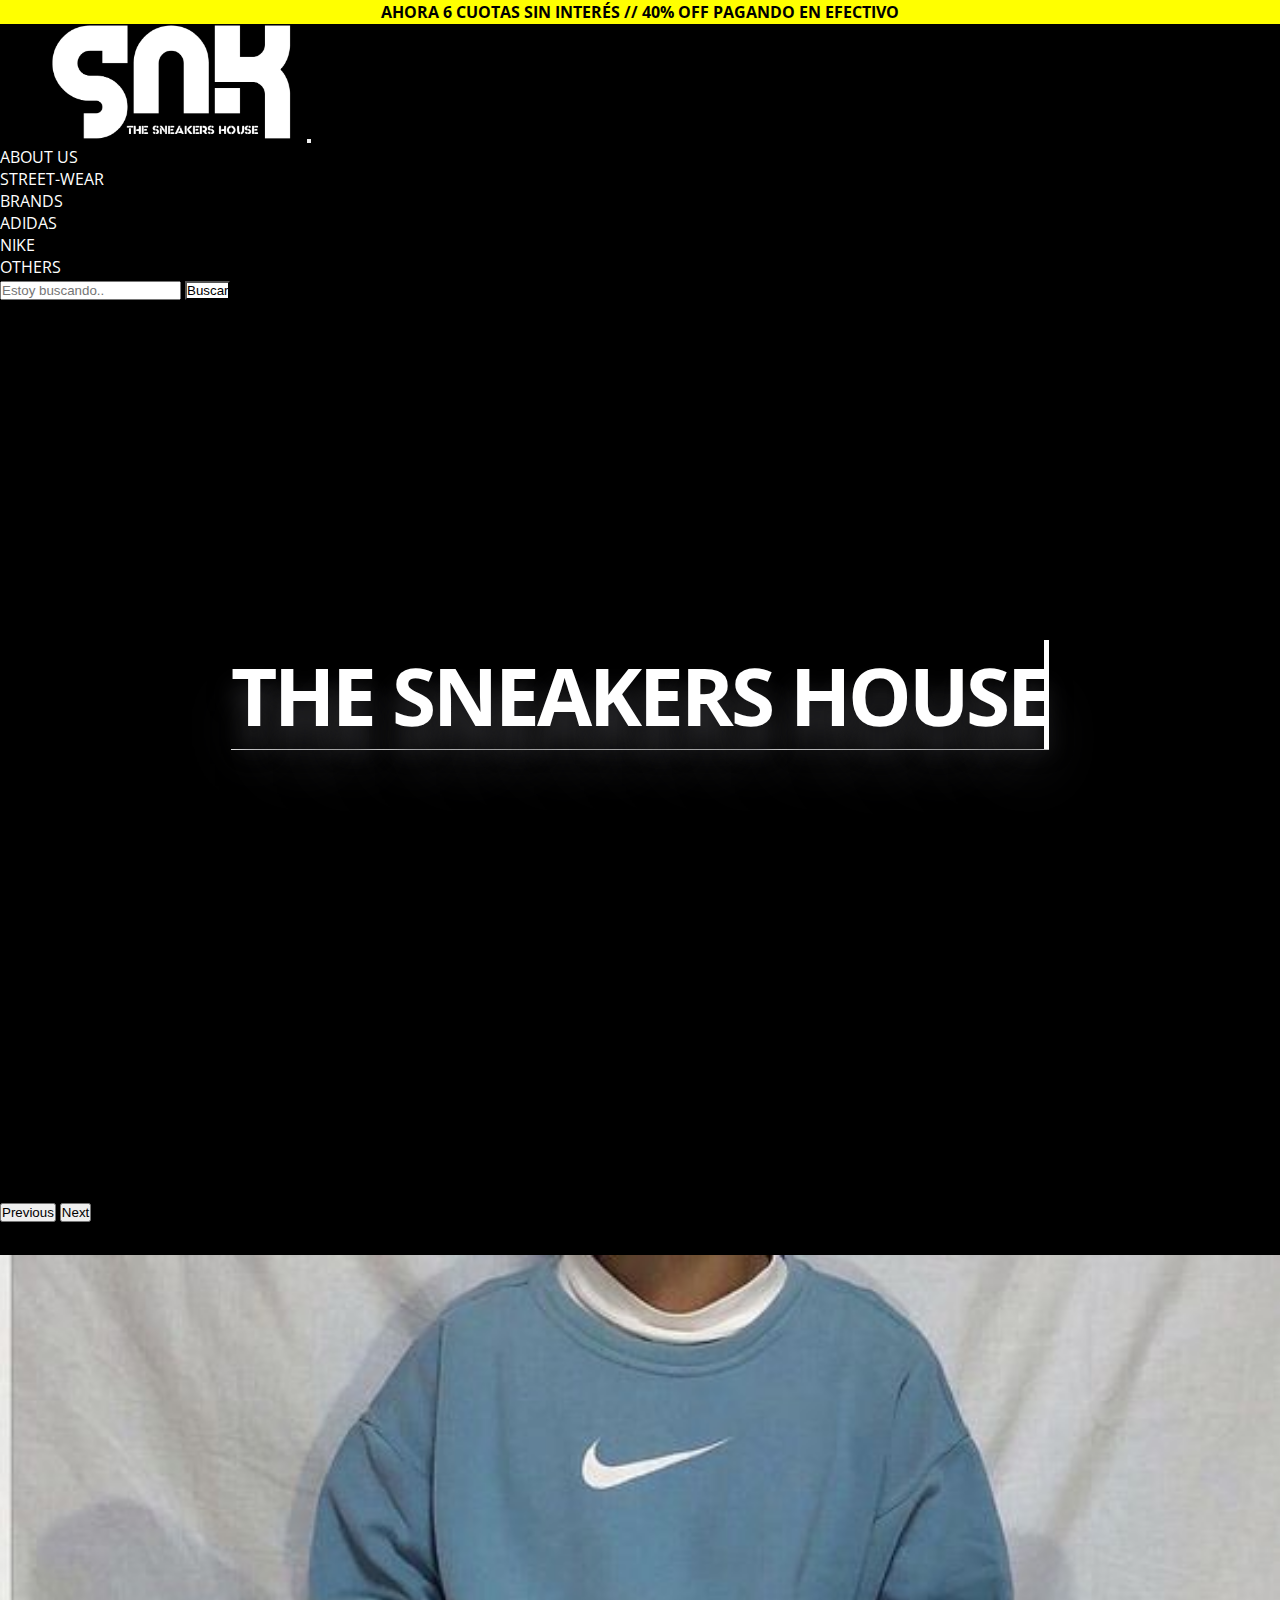
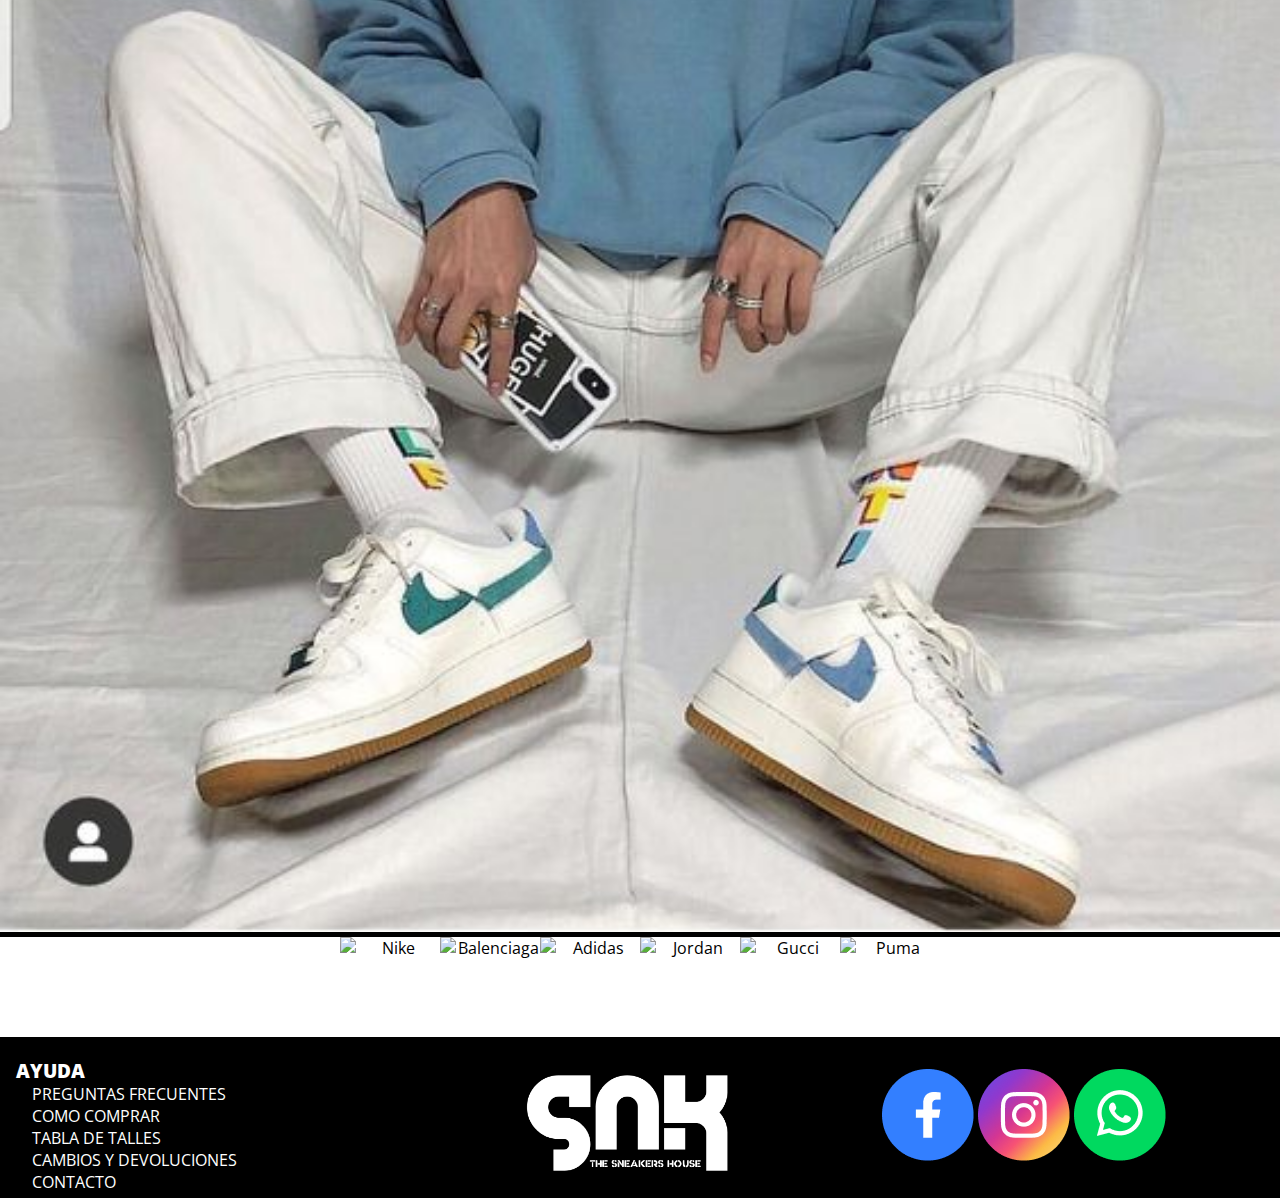
==== index.html @ 76be0e37 "Seccion about us avanzado, falta editar diseño" ====
<!DOCTYPE html>
<html lang="es">
<head>
	<meta charset="UTF-8">
	<meta name="viewport" content="width=device-width" initial-scale="1.0">
	<title>SNK | Sneakers House</title>
	<link rel="shortcut icon" href="favicomsnk.png">
	<!-- Boostrap -->
	<link href="https://cdn.jsdelivr.net/npm/bootstrap@5.2.0/dist/css/bootstrap.min.css" rel="stylesheet" integrity="sha384-gH2yIJqKdNHPEq0n4Mqa/HGKIhSkIHeL5AyhkYV8i59U5AR6csBvApHHNl/vI1Bx" crossorigin="anonymous">
	<!-- Link de CSS -->
	<link rel="stylesheet" type="text/css" href="css/styles.css">
	<!-- GOOGLES FONTS -->
	<link rel="preconnect" href="https://fonts.googleapis.com">
	<link rel="preconnect" href="https://fonts.gstatic.com" crossorigin>
	<link href="https://fonts.googleapis.com/css2?family=Open+Sans:wght@400;700&display=swap" rel="stylesheet">
</head>

<body>
	<header class="descuento_header">
		<div class="descuento">
			<p><strong>AHORA 6 CUOTAS SIN INTERÉS // 40% OFF PAGANDO EN EFECTIVO</strong></p>
		</div>
	</header>	
	<nav class="navbar navbar-expand-lg">
  <div class="container-fluid">
    <a class="navbar-brand" href="index.html"/a><img class="logo" src="imagenes/logo_blanco.png" alt="S N K | Sneakers House"/></a>
    <button class="navbar-toggler" type="button" data-bs-toggle="collapse" data-bs-target="#navbarSupportedContent" aria-controls="navbarSupportedContent" aria-expanded="false" aria-label="Toggle navigation">
      <span class="navbar-toggler-icon"></span>
    </button>
    <div class="collapse navbar-collapse" id="navbarSupportedContent">
      <ul class="navbar-nav me-auto mb-2 mb-lg-0">
        <li class="nav-item">
          <a class="nav-link" href="pages/about_us.html">ABOUT US</a>
        </li>
        <li class="nav-item">
          <a class="nav-link" href="pages/streetwear.html">STREET-WEAR</a>
        </li>
        <li class="nav-item dropdown">
          <a class="nav-link dropdown-toggle" role="button" data-bs-toggle="dropdown" aria-expanded="false">
            BRANDS
          </a>
          <ul class="dropdown-menu">
            <li><a class="dropdown-item" href="pages/adidas.html">ADIDAS</a></li>
            <li><a class="dropdown-item" href="pages/nike.html">NIKE</a></li>
           	<li><a class="dropdown-item" href="pages/luxury.html">OTHERS</a></li>
          </ul>
        </li>
      </ul>
      <form class="d-flex" role="search">
        <input class="form-control me-2" type="search" placeholder="Estoy buscando.." aria-label="Search">
        <button class="btn btn-outline-success" type="submit">Buscar</button>
      </form>
    </div>
  </div>
</nav>
<!-- ACA BANNER PRINCIPAL BIENVENIDA -->
			<div class="bienvenido">
				<div class="bienvenido_titulo">
				<h1>THE SNEAKERS HOUSE<span>&#160;</span></h1>
				</div>
			</div>

<!-- ACA ARRANCA EL CARRUSEL  -->
	<div id="carouselExampleControls" class="col-12 carousel carousel-dark slide" data-bs-ride="carousel">
                        <div class="carousel-inner carruselM">
                            <div class="carousel-item active">
                                <div class="row">
                                    <div class="col-3">
                                        <img src="imagenes/balenciaga_36/balenciaga_36_1.jpg" class="img-fluid" alt="foto destacados 1">
                                    </div>
                                    <div class="col-3">
                                        <img src="imagenes/jordan_offwithe/jordan_offwithe_1.jpg" class="img-fluid" alt="foto destacados 2">
                                    </div>
                                    <div class="col-3">
                                        <img src="imagenes/nike_dunk/nike_dunk_1.jpg" class="img-fluid" alt="foto destacados 3">
                                    </div>
                                    <div class="col-3">
                                        <img src="imagenes/nike_travis_scott/nike_travis_scott_1.jpg" class="img-fluid" alt="foto destacados 4">
                                    </div>
                                </div>
                            </div>
                            <div class="carousel-item">
                                <div class="row">
                                    <div class="col-3">
                                        <img class="img-fluid" src="imagenes/yeezy_boos_700/yeezy_boos_700_1.jpg" alt="foto destacados 5">
                                    </div>
                                    <div class="col-3">
                                        <img class="img-fluid" src="images/DestCollarElastizado y chapita.jpg" alt="foto destacados 6">
                                    </div>
                                    <div class="col-3">
                                        <img class="img-fluid" src="images/DestChapitas.jpg" alt="foto destacados 7">
                                    </div>
                                    <div class="col-3">
                                        <img class="img-fluid" src="images/Monios.jpg" alt="foto destacados 8">
                                    </div>
                                </div>
                            </div>
                        </div>
                        <button class="carousel-control-prev" type="button" data-bs-target="#carouselExampleControls" data-bs-slide="prev"><span class="carousel-control-prev-icon" aria-hidden="true"></span><span class="visually-hidden">Previous</span></button>
                        <button class="carousel-control-next" type="button" data-bs-target="#carouselExampleControls" data-bs-slide="next"><span class="carousel-control-next-icon" aria-hidden="true"></span><span class="visually-hidden">Next</span></button>
                    </div>



<!--
	<div id="carouselExampleIndicators" class="carousel slide" data-bs-ride="true">
  <div class="carousel-indicators">
    <button type="button" data-bs-target="#carouselExampleIndicators" data-bs-slide-to="0" class="active" aria-current="true" aria-label="Slide 1"></button>
    <button type="button" data-bs-target="#carouselExampleIndicators" data-bs-slide-to="1" aria-label="Slide 2"></button>
    <button type="button" data-bs-target="#carouselExampleIndicators" data-bs-slide-to="2" aria-label="Slide 3"></button>
  	</div>
  	<div class="carousel-inner">
    <div class="carousel-item active">
      <img src="imagenes/balenciaga_36/balenciaga_36_1.jpg" class="d-block w-100" alt="ESTAS VIENDO LO MAS NUEVO!!">
    </div>
    <div class="carousel-item">
      <img src="imagenes/jordan_offwithe/jordan_offwithe_1.jpg" class="d-block w-100" alt="ESTAS VIENDO LO MAS NUEVO!!">
    </div>
    <div class="carousel-item">
      <img src="imagenes/nike_dunk/nike_dunk_1.jpg" class="d-block w-100" alt="ESTAS VIENDO LO MAS NUEVO!!">
    </div>
    <div class="carousel-item">
      <img src="imagenes/nike_travis_scott/nike_travis_scott_1.jpg" class="d-block w-100" alt="ESTAS VIENDO LO MAS NUEVO!!">
    </div>
    <div class="carousel-item">
      <img src="imagenes/yeezy_boos_700/yeezy_boos_700_1.jpg" class="d-block w-100" alt="ESTAS VIENDO LO MAS NUEVO!!">
    </div>
	  </div>
	  <button class="carousel-control-prev" type="button" data-bs-target="#carouselExampleIndicators" data-bs-slide="prev">
	    <span class="carousel-control-prev-icon" aria-hidden="true"></span>
	    <span class="visually-hidden">Previous</span>
	  </button>s
	  <button class="carousel-control-next" type="button" data-bs-target="#carouselExampleIndicators" data-bs-slide="next">
	    <span class="carousel-control-next-icon" aria-hidden="true"></span>
	    <span class="visually-hidden">Next</span>
	  </button>
	</div>
-->


	<section class="seccion3">
		<h2>STREETWEAR</h2>
			<a href="pages/streetwear.html"/a><img class="streetwear" src="imagenes/home_streetwear_1.jpg" alt="S N K | Sneakers House"/></a>
	</section>

	<section class="marcas">
		<div class="imagenes_marcas">
				<img src="imagenes/marcas/nike-logo.png" alt="Nike" class="Nike">
				<img src="imagenes/marcas/balenciaga-logo.png" alt="Balenciaga" class="Balenciaga">
				<img src="imagenes/marcas/adidas-logo.png" alt="Adidas" class="Adidas">
				<img src="imagenes/marcas/jordan-logo.png" alt="Jordan" class="Jordan">
				<img src="imagenes/marcas/gucci-logo.png" alt="Gucci" class="Gucci">
				<img src="imagenes/marcas/puma-logo.png" alt="Puma" class="Puma">
		</div>
	</section>

	<footer class="footer">
		<section class="ayuda_footer">
			<h3><strong>AYUDA</strong></h3>
			<div>	
				<ul class="seccionfooter1">
					<li><a href="pages/about_us.html">PREGUNTAS FRECUENTES</a></li>
					<li><a href="pages/about_us.html">COMO COMPRAR</a></li>
					<li><a href="pages/about_us.html">TABLA DE TALLES</a></li>
					<li><a href="pages/about_us.html">CAMBIOS Y DEVOLUCIONES</a></li>
					<li><a href="pages/about_us.html">CONTACTO</a></li>
				</ul>
			</div>	
		</section>
		<section class="logo_footer">
			<a href="index.html"/a><img class="logo" src="imagenes/logo_blanco.png" alt="S N K | Sneakers House"/></a>
		</section>
		<section class="redes_footer">
				<div id="logos_redes">
					<a href="https://www.facebook.com/snk.house1" style="display: inline-block"/a><img class="facebook" src="imagenes/Facebook.png" alt="S N K | Sneakers House"/></a>
					<a href="https://www.instagram.com/snk.house/" style="display: inline-block"/a><img class="instagram" src="imagenes/Instagram.png" alt="S N K | Sneakers House"/></a>
					<a href="#"style="display: inline-block" /a><img class="whatsapp" src="imagenes/Whatsapp.png" alt="S N K | Sneakers House"/></a>
				</div>
		</section>
	</footer>


	<script src="https://cdn.jsdelivr.net/npm/bootstrap@5.2.0/dist/js/bootstrap.bundle.min.js" integrity="sha384-A3rJD856KowSb7dwlZdYEkO39Gagi7vIsF0jrRAoQmDKKtQBHUuLZ9AsSv4jD4Xa" crossorigin="anonymous"></script>
</body>
</html>
---- css/styles.css ----
html,
body{
	margin: 0;
	padding: 0;
	font-family: 'Open Sans', sans-serif;
	background-color: black;
}
img{
	width: 100%;
}

*{
	margin: 0;
    padding: 0;
    box-sizing: border-box;;
}

footer {
	display: flex;
	background-color: black;
	color: white;
}



ul{
	padding: 0;
	list-style: none;
}

/*-------------------------------*/

.descuento_header{
	display: flex;
	height: 1.5rem;
	background: yellow;
	position: sticky;
	top: 0;
	z-index: 100;
}
.descuento{
	display: flex;
	flex-wrap: wrap;
	align-items: center;
	margin: auto;
}
/*-------------------------------*/
.navbar-brand{
	width: 500px;
    height: auto;
    padding: 10px;

}
.navbar{
	display: flex;
	background: black;
	height: auto;
	position: sticky;
	top: 0;
	z-index: 100;
}

.conteienr-fluid{
	display: flex;
	flex-wrap: wrap;
}

.nav-item a:hover {
	color: yellow;
	text-decoration: underline;
}

.nav-item a{
	text-decoration: none;
	transition-property: color;
	transition-duration: 1s;
	color: white;
}

a {
	list-style: none;
	color: white;
	text-decoration: none;
}

.dropdown-menu {
	background-color: black;
}

.dropdown-menu a{
	text-decoration: none;
	transition-property: color;
	transition-duration: 1s;
	color: white;
}

.dropdown-menu a:hover {
	color: black;
	text-decoration: underline;
	text-decoration: blink;
}

.btn {
	background-color: white;
}

/*------------------------------------------*/
.bienvenido {
    background-image: url(../imagenes/home_banner_2.jpg);
    background-repeat: no-repeat;
    background-size: cover;
    background-position: center center;
    flex-basis: 100%;
    display: flex;
    justify-content: center;
    align-items: center;
    height: 100vh;
}

.bienvenido_titulo h1 {
    color: white;
    text-shadow: 0 20px 25px #2e2e31, 0 40px 60px #2e2e31;
    font-size: 5rem;
    font-weight: bold;
    text-decoration: none;
    letter-spacing: -3px;
    margin: 0;
    position: relative;
    top: 50%;
    left: 50%;
    transform: translateX(-50%) translateY(-50%);
    border-bottom: 1px solid;
}

.bienvenido_titulo span {
	position: absolute;
	right: 0;
	width: 0;
	background: space;
	border-left: 5px solid;

	animation: maquina 3s infinite alternate steps(25);

}

@keyframes maquina {
	from {
		width: 100%;
	}
	to{
		width: 0;
	}
}
/*------------------------------------------------------*/
.marcas{
	display: flex;
	flex-direction: column;
	text-align: center;
	background-color: white;
}

.imagenes_marcas{
    display: flex;
    flex-direction: row;
    flex-wrap: wrap;
    justify-content: center;

}
.imagenes_marcas img{
	width: 100px;
	height: 100px;
	
}

/*----------------------------------------------------*/


/*----------------------------------------------------*/
.carousel-inner {
	position: relative;
	width: 100%;
	overflow: hidden;
}
.carousel-item {
	margin-top: 1rem;
	position: relative;
    display: none;
    float: left;
    width: 100%;
    margin-right: -100%;
    -webkit-backface-visibility: hidden;
    backface-visibility: hidden;
    transition: transform .5s ease-in-out;
}

/*----------------------------------------------------*/
.footer {
	display: grid;
    grid-template-columns: 2fr 1fr 2fr;
    background-color: black;
    margin: auto;
    padding: 0.3rem 0;
}
.ayuda_footer .logo_footer .redes_footer{
	display: flex;
    justify-content: center;
    align-items: center;
}
.ayuda_footer h3{
	padding-left: 1rem;
	margin-top: 1rem;
}
.ayuda_footer a{
	text-decoration: none;
	padding-left: 2rem;
}
.logo_footer img{
	width: 80%;
	margin-top: 2rem;
}
.redes_footer{
	display: flex;
	justify-content: center;
    align-items: center;
}

/*--------------------------*/

@media (max-width: 480px)
	
	.menu{
		flex-wrap: wrap;
	}
	
	.menu_ul{
		margin: 0 0;
		justify-content: center;
	}

	.menu
	.menu_ul{
		display: flex;
		justify-content: center;
	}
}
/*--------------------------*/

.likes {
	width: auto;
}
.bolsa {
	width: auto;
}
.logo {
	width: 30%;
	margin-left: 5%;
}
.seccion2 {
	width: 100%;
}
.seccion4 img{
	width: 100%;
}

/*------------------------------ABOUT US-----------------------------------*/
 .gps{ 
    padding: 0.5rem;
    display: -webkit-box;
    display: -ms-flexbox;
    display: flex;
    -webkit-box-pack: center;
    -ms-flex-pack: center;
    justify-content: center;
    max-width: 90%;
    transition: 0.2s;
}
.gps:hover {
	transform: scale3d(0.95, 0.95, 0.95);
	transition: 0.4s;
}
.row{
	background-color: white;
	display: flex;
    flex-wrap: wrap;
    margin-top: calc(-1 * var(--bs-gutter-y));
    margin-right: calc(-.5 * var(--bs-gutter-x));
    margin-left: calc(-.5 * var(--bs-gutter-x));
}
.showroom_img{
	border-radius: 1rem;
	margin: 0 auto;
    max-width: 90%;
    display: flex;
    -webkit-box-pack: center;
    justify-content: center;
    transition: 0.2s;
}
.showroom_img:hover {
	transform: scale3d(0.85, 0.85, 0.85);
	transition: 0.4s;
}

#desplegable{
	margin: 1rem;
}
.card{
	word-wrap: break-word;
}

}
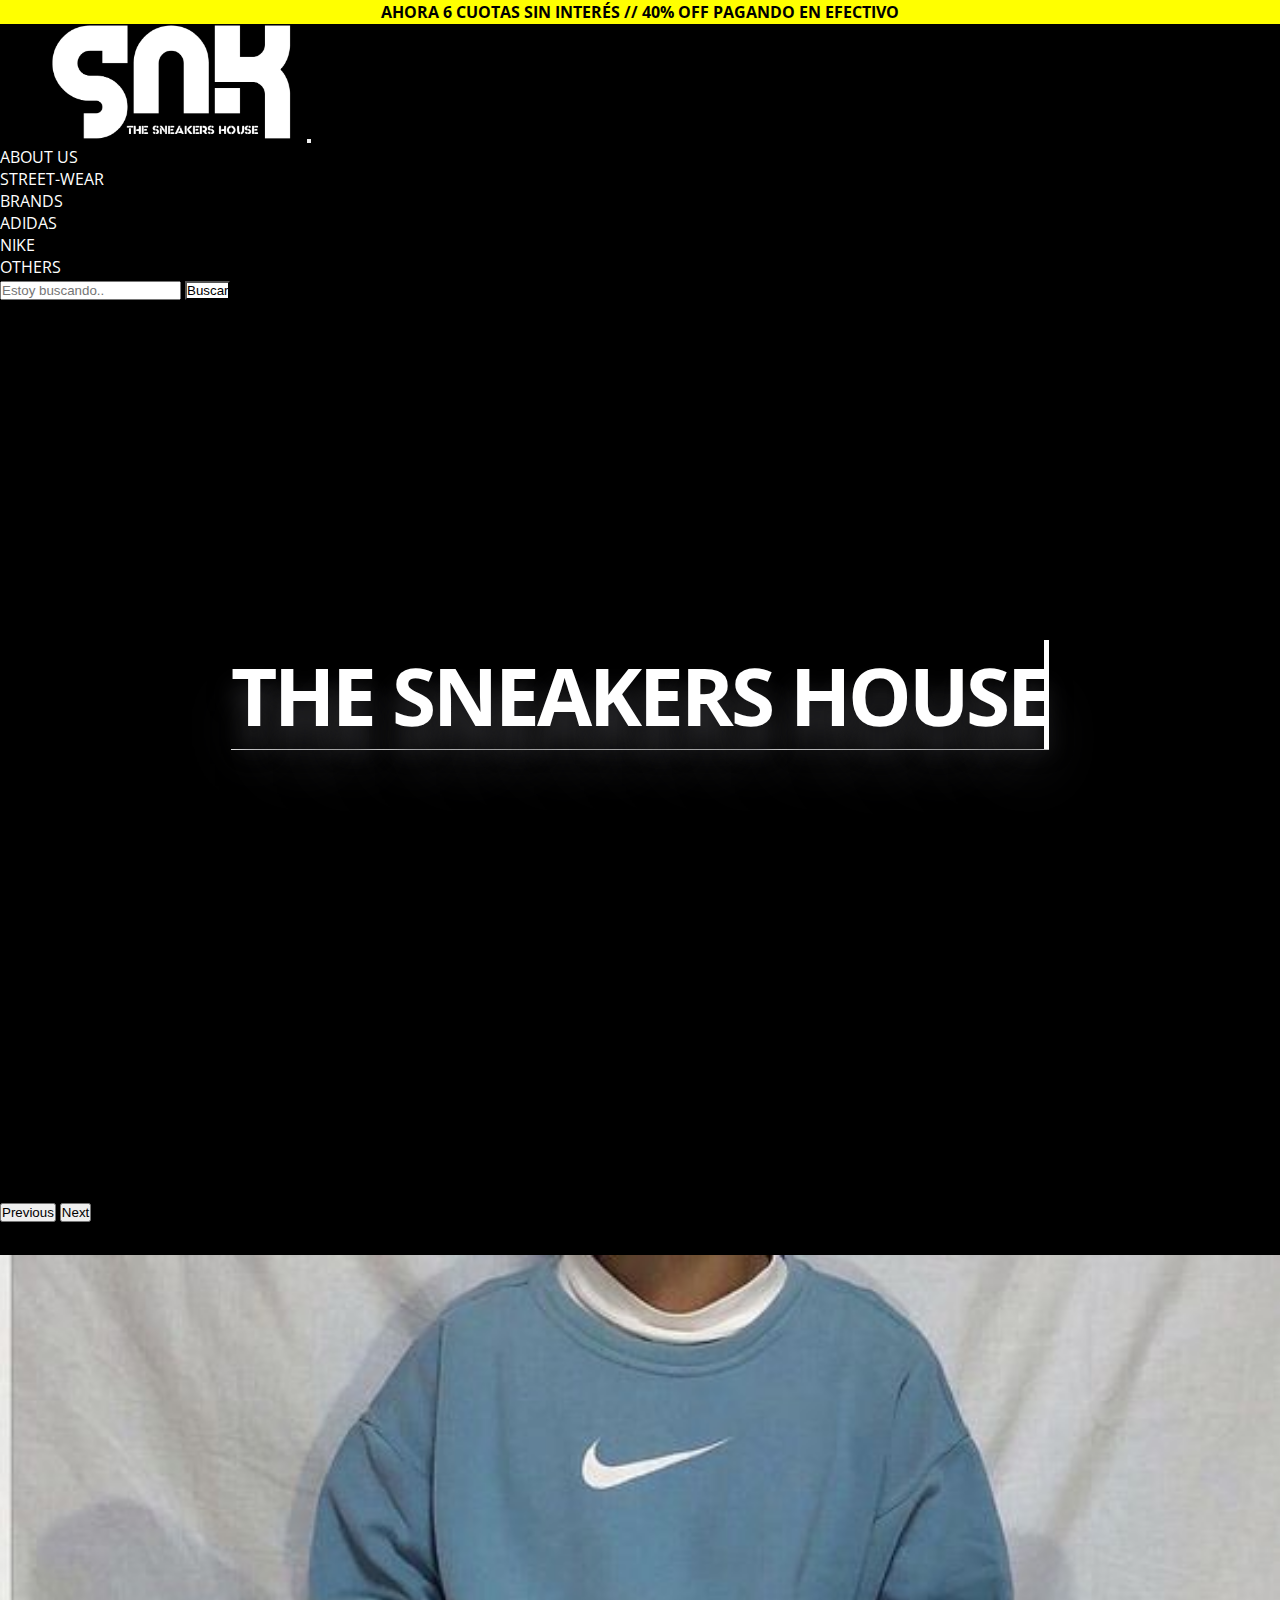
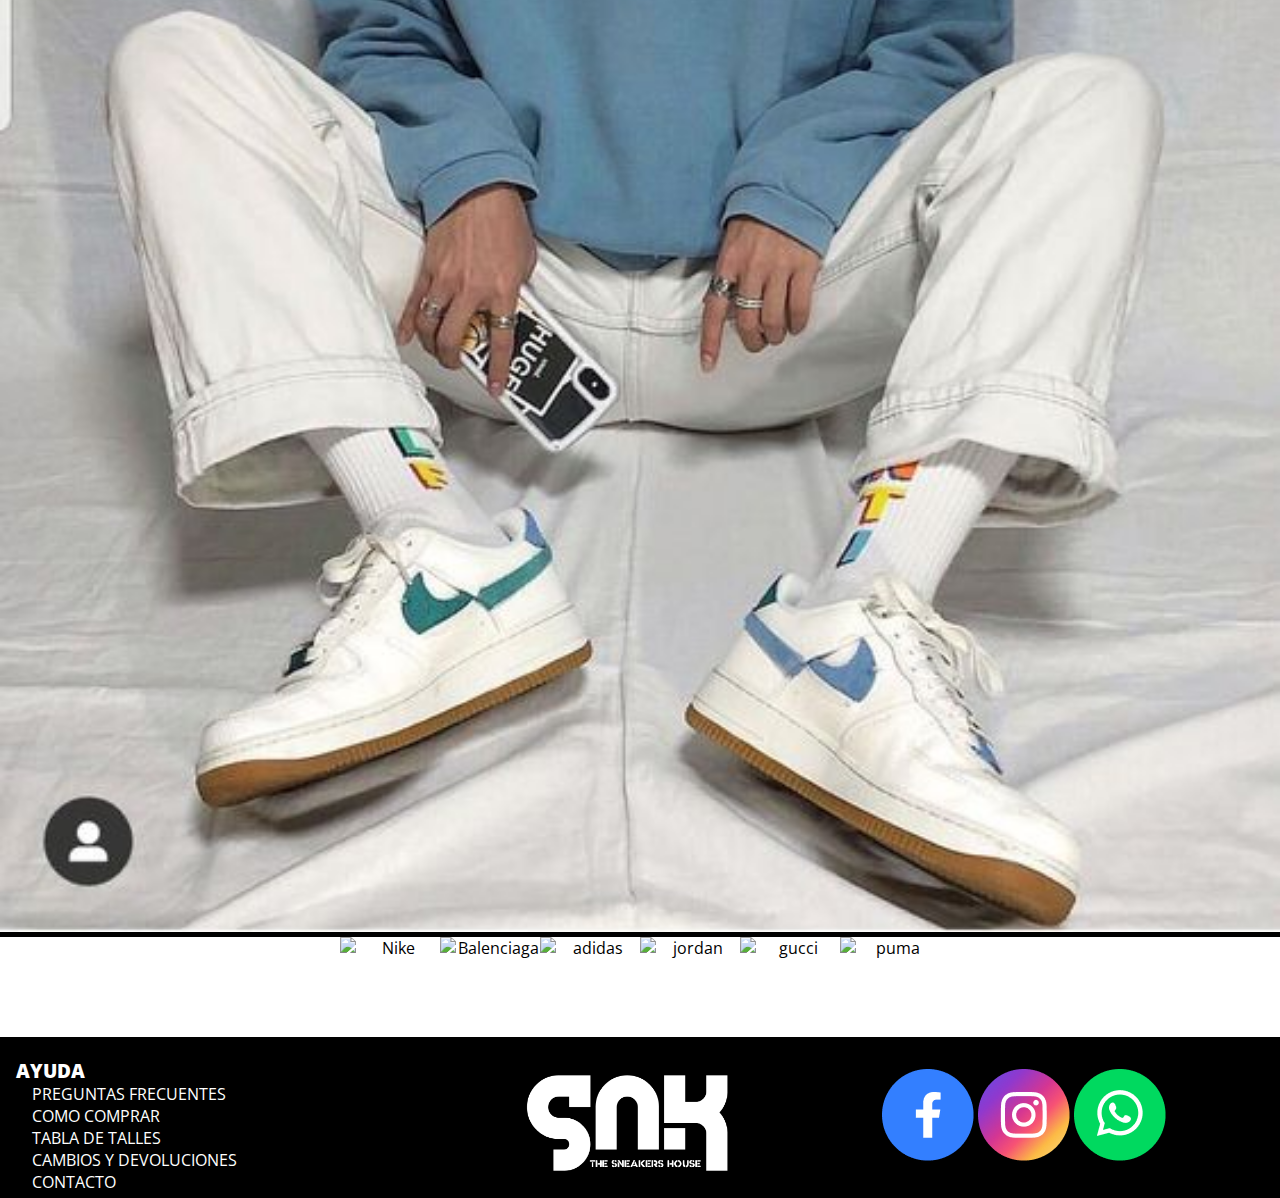
==== commit eabda1d5: "Modifique imagenes y complete todas las secciones con sus imagenes" ====
--- a/index.html
+++ b/index.html
@@ -66,32 +66,32 @@
                             <div class="carousel-item active">
                                 <div class="row">
                                     <div class="col-3">
-                                        <img src="imagenes/balenciaga_36/balenciaga_36_1.jpg" class="img-fluid" alt="foto destacados 1">
+                                        <img src="imagenes/balenciaga-lightblue.jpg" class="img-fluid" alt="foto destacados 1">
                                     </div>
                                     <div class="col-3">
-                                        <img src="imagenes/jordan_offwithe/jordan_offwithe_1.jpg" class="img-fluid" alt="foto destacados 2">
+                                        <img src="imagenes/yezzy-500.jpg" class="img-fluid" alt="foto destacados 2">
                                     </div>
                                     <div class="col-3">
-                                        <img src="imagenes/nike_dunk/nike_dunk_1.jpg" class="img-fluid" alt="foto destacados 3">
+                                        <img src="imagenes/balenciaga-black-yellow.jpg" class="img-fluid" alt="foto destacados 3">
                                     </div>
                                     <div class="col-3">
-                                        <img src="imagenes/nike_travis_scott/nike_travis_scott_1.jpg" class="img-fluid" alt="foto destacados 4">
+                                        <img src="imagenes/nike-air-blue.jpg" class="img-fluid" alt="foto destacados 4">
                                     </div>
                                 </div>
                             </div>
                             <div class="carousel-item">
                                 <div class="row">
                                     <div class="col-3">
-                                        <img class="img-fluid" src="imagenes/yeezy_boos_700/yeezy_boos_700_1.jpg" alt="foto destacados 5">
+                                        <img class="img-fluid" src="imagenes/nike-air-green.jpg" alt="foto destacados 5">
                                     </div>
                                     <div class="col-3">
-                                        <img class="img-fluid" src="images/DestCollarElastizado y chapita.jpg" alt="foto destacados 6">
+                                        <img class="img-fluid" src="imagenes/jordan-air.jpg" alt="foto destacados 6">
                                     </div>
                                     <div class="col-3">
-                                        <img class="img-fluid" src="images/DestChapitas.jpg" alt="foto destacados 7">
+                                        <img class="img-fluid" src="imagenes/balenciaga-green.jpg" alt="foto destacados 7">
                                     </div>
                                     <div class="col-3">
-                                        <img class="img-fluid" src="images/Monios.jpg" alt="foto destacados 8">
+                                        <img class="img-fluid" src="imagenes/nike-gamusa.jpg" alt="foto destacados 8">
                                     </div>
                                 </div>
                             </div>
@@ -99,44 +99,6 @@
                         <button class="carousel-control-prev" type="button" data-bs-target="#carouselExampleControls" data-bs-slide="prev"><span class="carousel-control-prev-icon" aria-hidden="true"></span><span class="visually-hidden">Previous</span></button>
                         <button class="carousel-control-next" type="button" data-bs-target="#carouselExampleControls" data-bs-slide="next"><span class="carousel-control-next-icon" aria-hidden="true"></span><span class="visually-hidden">Next</span></button>
                     </div>
-
-
-
-<!--
-	<div id="carouselExampleIndicators" class="carousel slide" data-bs-ride="true">
-  <div class="carousel-indicators">
-    <button type="button" data-bs-target="#carouselExampleIndicators" data-bs-slide-to="0" class="active" aria-current="true" aria-label="Slide 1"></button>
-    <button type="button" data-bs-target="#carouselExampleIndicators" data-bs-slide-to="1" aria-label="Slide 2"></button>
-    <button type="button" data-bs-target="#carouselExampleIndicators" data-bs-slide-to="2" aria-label="Slide 3"></button>
-  	</div>
-  	<div class="carousel-inner">
-    <div class="carousel-item active">
-      <img src="imagenes/balenciaga_36/balenciaga_36_1.jpg" class="d-block w-100" alt="ESTAS VIENDO LO MAS NUEVO!!">
-    </div>
-    <div class="carousel-item">
-      <img src="imagenes/jordan_offwithe/jordan_offwithe_1.jpg" class="d-block w-100" alt="ESTAS VIENDO LO MAS NUEVO!!">
-    </div>
-    <div class="carousel-item">
-      <img src="imagenes/nike_dunk/nike_dunk_1.jpg" class="d-block w-100" alt="ESTAS VIENDO LO MAS NUEVO!!">
-    </div>
-    <div class="carousel-item">
-      <img src="imagenes/nike_travis_scott/nike_travis_scott_1.jpg" class="d-block w-100" alt="ESTAS VIENDO LO MAS NUEVO!!">
-    </div>
-    <div class="carousel-item">
-      <img src="imagenes/yeezy_boos_700/yeezy_boos_700_1.jpg" class="d-block w-100" alt="ESTAS VIENDO LO MAS NUEVO!!">
-    </div>
-	  </div>
-	  <button class="carousel-control-prev" type="button" data-bs-target="#carouselExampleIndicators" data-bs-slide="prev">
-	    <span class="carousel-control-prev-icon" aria-hidden="true"></span>
-	    <span class="visually-hidden">Previous</span>
-	  </button>s
-	  <button class="carousel-control-next" type="button" data-bs-target="#carouselExampleIndicators" data-bs-slide="next">
-	    <span class="carousel-control-next-icon" aria-hidden="true"></span>
-	    <span class="visually-hidden">Next</span>
-	  </button>
-	</div>
--->
-
 
 	<section class="seccion3">
 		<h2>STREETWEAR</h2>
@@ -147,10 +109,10 @@
 		<div class="imagenes_marcas">
 				<img src="imagenes/marcas/nike-logo.png" alt="Nike" class="Nike">
 				<img src="imagenes/marcas/balenciaga-logo.png" alt="Balenciaga" class="Balenciaga">
-				<img src="imagenes/marcas/adidas-logo.png" alt="Adidas" class="Adidas">
-				<img src="imagenes/marcas/jordan-logo.png" alt="Jordan" class="Jordan">
-				<img src="imagenes/marcas/gucci-logo.png" alt="Gucci" class="Gucci">
-				<img src="imagenes/marcas/puma-logo.png" alt="Puma" class="Puma">
+				<img src="imagenes/marcas/adidas-logo.png" alt="adidas" class="Adidas">
+				<img src="imagenes/marcas/jordan-logo.png" alt="jordan" class="Jordan">
+				<img src="imagenes/marcas/gucci-logo.png" alt="gucci" class="Gucci">
+				<img src="imagenes/marcas/puma-logo.png" alt="puma" class="Puma">
 		</div>
 	</section>
 
--- a/css/styles.css
+++ b/css/styles.css
@@ -193,6 +193,15 @@
     transition: transform .5s ease-in-out;
 }
 
+.row{
+	background-color: black;
+	display: flex;
+    flex-wrap: wrap;
+    margin-top: calc(-1 * var(--bs-gutter-y));
+    margin-right: calc(-.5 * var(--bs-gutter-x));
+    margin-left: calc(-.5 * var(--bs-gutter-x));
+}
+
 /*----------------------------------------------------*/
 .footer {
 	display: grid;
@@ -227,18 +236,17 @@
 /*--------------------------*/
 
 @media (max-width: 480px)
+	.navbar{
+		flex-wrap: wrap;
+	}
 	
-	.menu{
-		flex-wrap: wrap;
-	}
-	
-	.menu_ul{
+	.navbar-bar{
 		margin: 0 0;
 		justify-content: center;
 	}
 
-	.menu
-	.menu_ul{
+	.navbar
+	.navbar-bar{
 		display: flex;
 		justify-content: center;
 	}
@@ -263,13 +271,11 @@
 }
 
 /*------------------------------ABOUT US-----------------------------------*/
- .gps{ 
+
+.gps{ 
     padding: 0.5rem;
-    display: -webkit-box;
-    display: -ms-flexbox;
     display: flex;
     -webkit-box-pack: center;
-    -ms-flex-pack: center;
     justify-content: center;
     max-width: 90%;
     transition: 0.2s;
@@ -277,14 +283,6 @@
 .gps:hover {
 	transform: scale3d(0.95, 0.95, 0.95);
 	transition: 0.4s;
-}
-.row{
-	background-color: white;
-	display: flex;
-    flex-wrap: wrap;
-    margin-top: calc(-1 * var(--bs-gutter-y));
-    margin-right: calc(-.5 * var(--bs-gutter-x));
-    margin-left: calc(-.5 * var(--bs-gutter-x));
 }
 .showroom_img{
 	border-radius: 1rem;
@@ -299,17 +297,98 @@
 	transform: scale3d(0.85, 0.85, 0.85);
 	transition: 0.4s;
 }
-
 #desplegable{
-	margin: 1rem;
+	margin: 2rem;
 }
 .card{
+	text-align: center;
 	word-wrap: break-word;
-}
-
-}
-
-
-
-
-
+	--bs-card-bg: black;
+}
+.card-header{
+	background-color: black;
+    border-bottom: 2px solid white;
+}
+.card-body {
+	color: white;
+	font-size: 1.2rem;
+}
+.btnabout {
+    background-color: black;
+    font-size: 1.5rem;
+}
+
+
+
+
+/*------------------------------ADIDAS-----------------------------------*/
+
+.productos{
+	background: black;
+}
+.productos_contenedor{
+    max-width: 1200px;
+    margin: auto;
+    margin-top: 100px;
+    perspective: 1000px;
+    display: flex;
+    justify-content: center;
+    flex-wrap: wrap;
+}
+.papa_tarjeta {
+    margin: 20px;
+    perspective: 1000px;
+}
+.papa_tarjeta:hover .tarjeta {
+    transform: rotateY(180deg);
+  }
+.tarjeta{
+	width: 350px;
+    height: 400px;
+    position: relative;
+    transform-style: preserve-3d;
+    transition: all 600ms;
+}
+.frente_tarjeta, .dorso_tarjeta{
+	width: 100%;
+    height: 100%;
+    position: absolute;
+    top: 0;
+    left: 0;
+    backface-visibility: hidden;
+    transform-style: preserve-3d;
+    border-radius: 20px;
+}
+.frente_tarjeta {
+    background-size: cover;
+    background-position: center;
+}
+.cuerpo_tarjeta_dorso {
+    padding: 40px;
+    text-align: center;
+    transform: translateZ(60px);
+ }
+ .cuerpo_tarjeta_dorso p {
+    margin-top: 30px;
+    font-size: 18px;
+}
+.cuerpo_tarjeta_dorso input {
+    padding: 10px 40px;
+    margin-top: 30px;
+    font-size: 16px;
+    cursor: pointer;
+    border: none;
+    color: white;
+    background: BLACK;
+    box-shadow: 1px 1px 30px -5px black;
+    border-radius: 10px;
+    transition: box-shadow 600ms;
+}
+.dorso_tarjeta {
+    transform: rotateY(180deg);
+    background: #fff;
+}
+
+
+
+
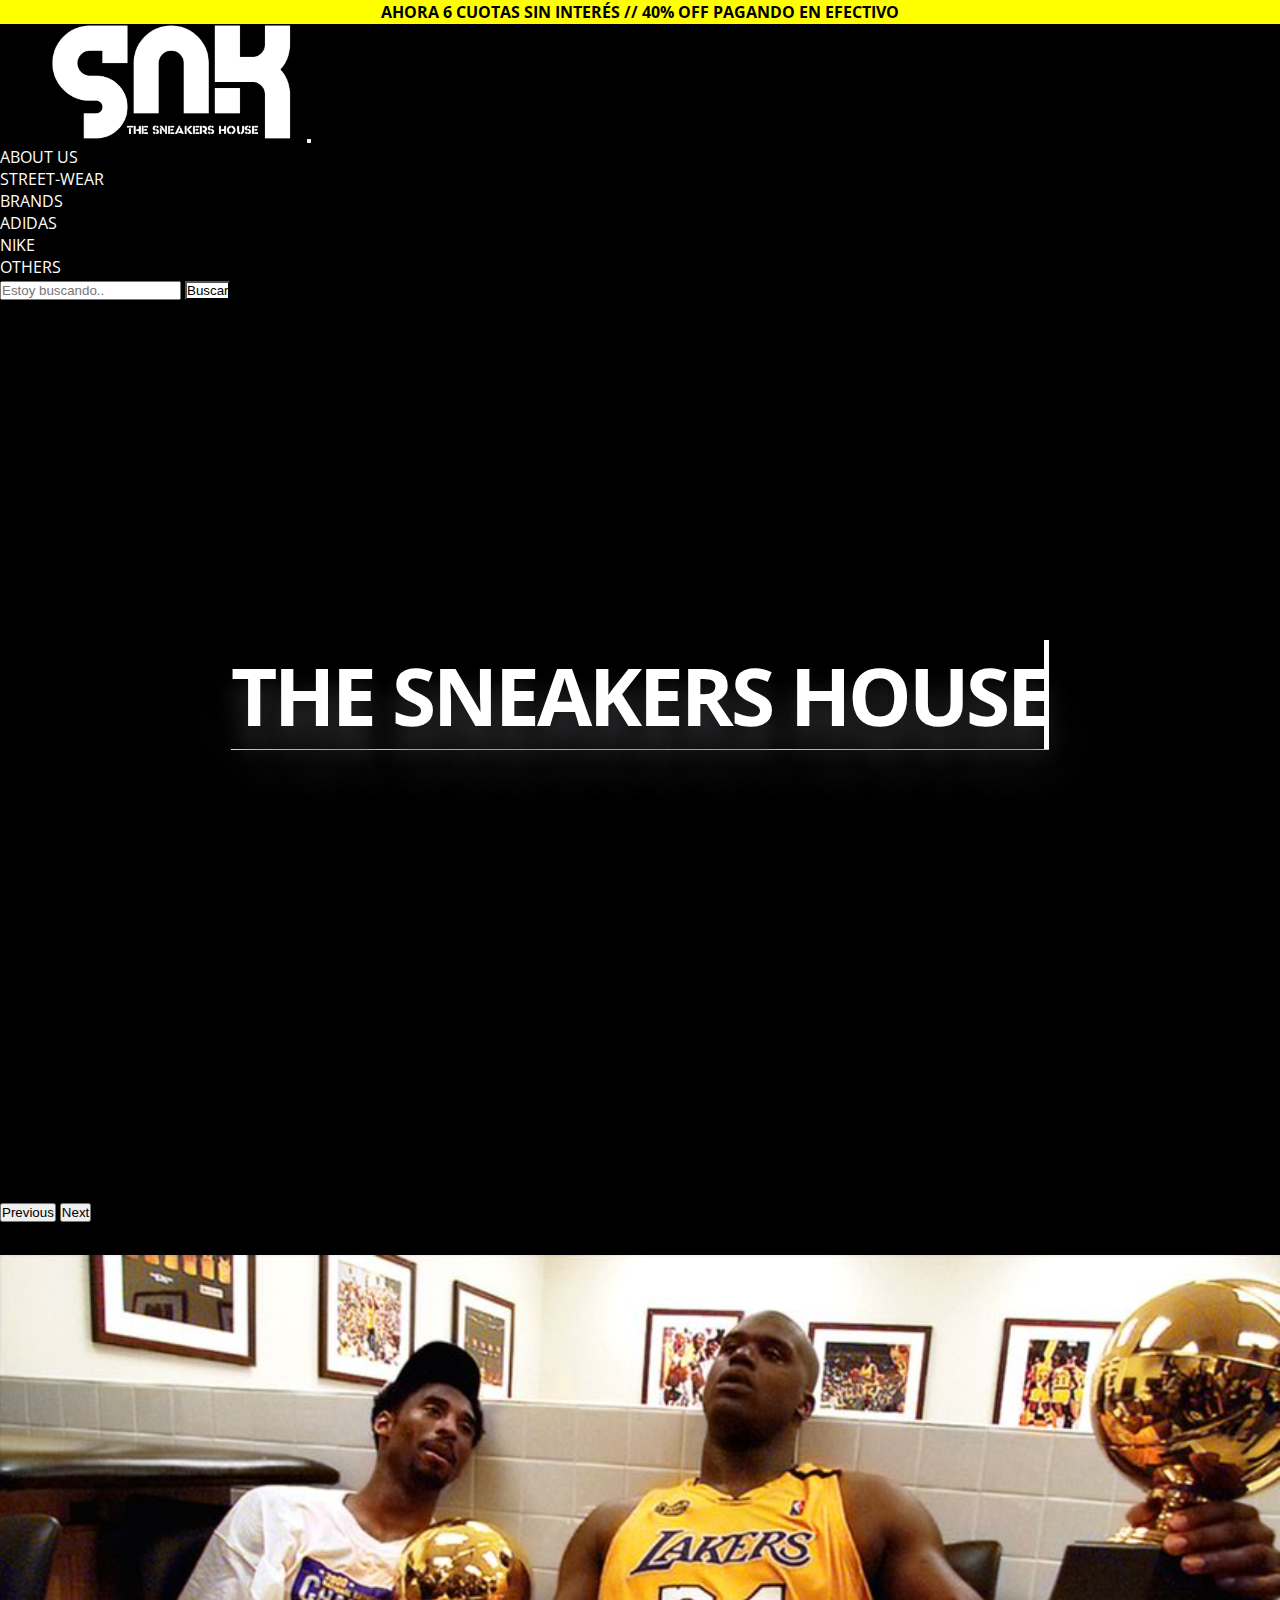
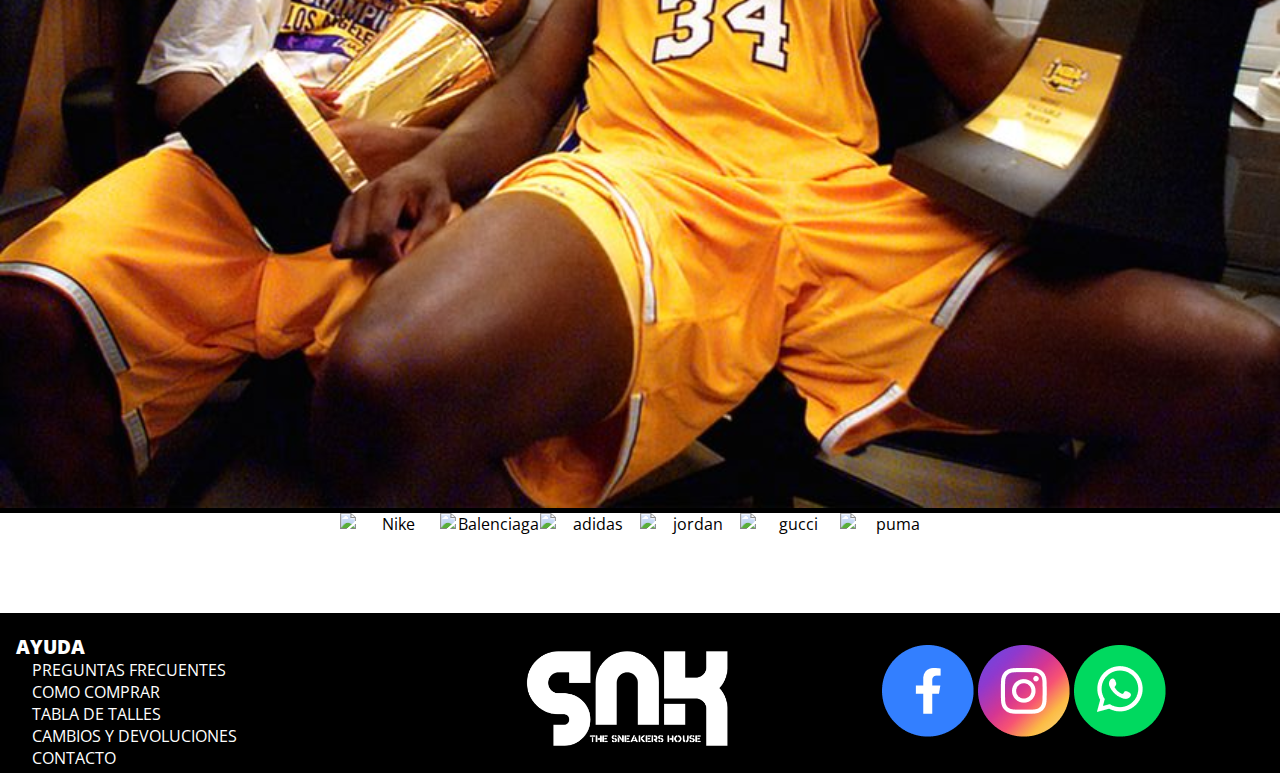
==== commit e3eafcd9: "retoque banner" ====
--- a/index.html
+++ b/index.html
@@ -100,10 +100,11 @@
                         <button class="carousel-control-next" type="button" data-bs-target="#carouselExampleControls" data-bs-slide="next"><span class="carousel-control-next-icon" aria-hidden="true"></span><span class="visually-hidden">Next</span></button>
                     </div>
 
-	<section class="seccion3">
+	<div class="street">
+		<div class="street_img"></div>
 		<h2>STREETWEAR</h2>
-			<a href="pages/streetwear.html"/a><img class="streetwear" src="imagenes/home_streetwear_1.jpg" alt="S N K | Sneakers House"/></a>
-	</section>
+			<a href="pages/streetwear.html"/a><img class="streetwear" src="imagenes/streetwear/banner1.jpg" alt="S N K | Sneakers House"/></a>
+	</div>
 
 	<section class="marcas">
 		<div class="imagenes_marcas">
--- a/css/styles.css
+++ b/css/styles.css
@@ -13,6 +13,9 @@
 	margin: 0;
     padding: 0;
     box-sizing: border-box;;
+}
+h3{
+	font-weight: bold;
 }
 
 footer {
@@ -201,6 +204,15 @@
     margin-right: calc(-.5 * var(--bs-gutter-x));
     margin-left: calc(-.5 * var(--bs-gutter-x));
 }
+.img-fluid{
+	border-radius: 1rem;
+}
+/*----------------------------------------------------*/
+.street {
+	width: auto;
+
+}
+
 
 /*----------------------------------------------------*/
 .footer {
@@ -327,9 +339,10 @@
 	background: black;
 }
 .productos_contenedor{
+	border-bottom: 1px solid white;
     max-width: 1200px;
     margin: auto;
-    margin-top: 100px;
+    margin-top: auto;
     perspective: 1000px;
     display: flex;
     justify-content: center;
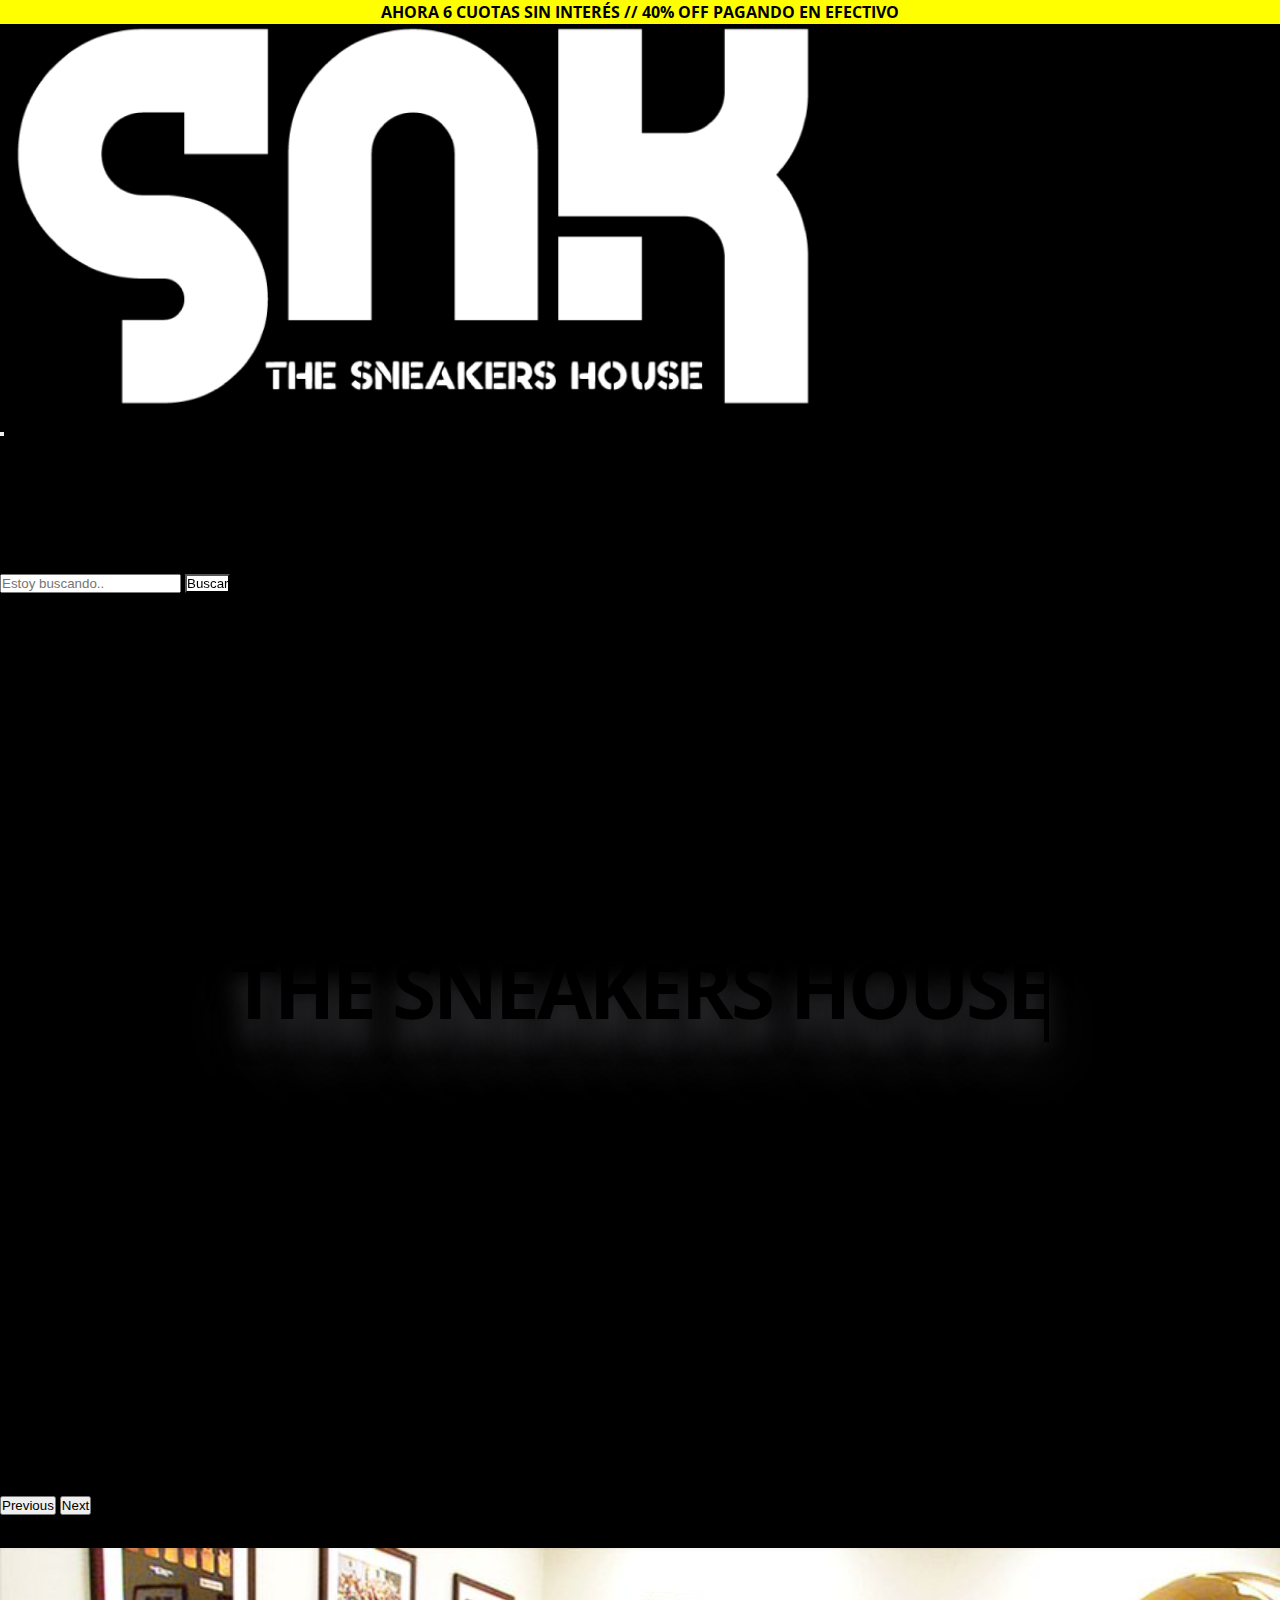
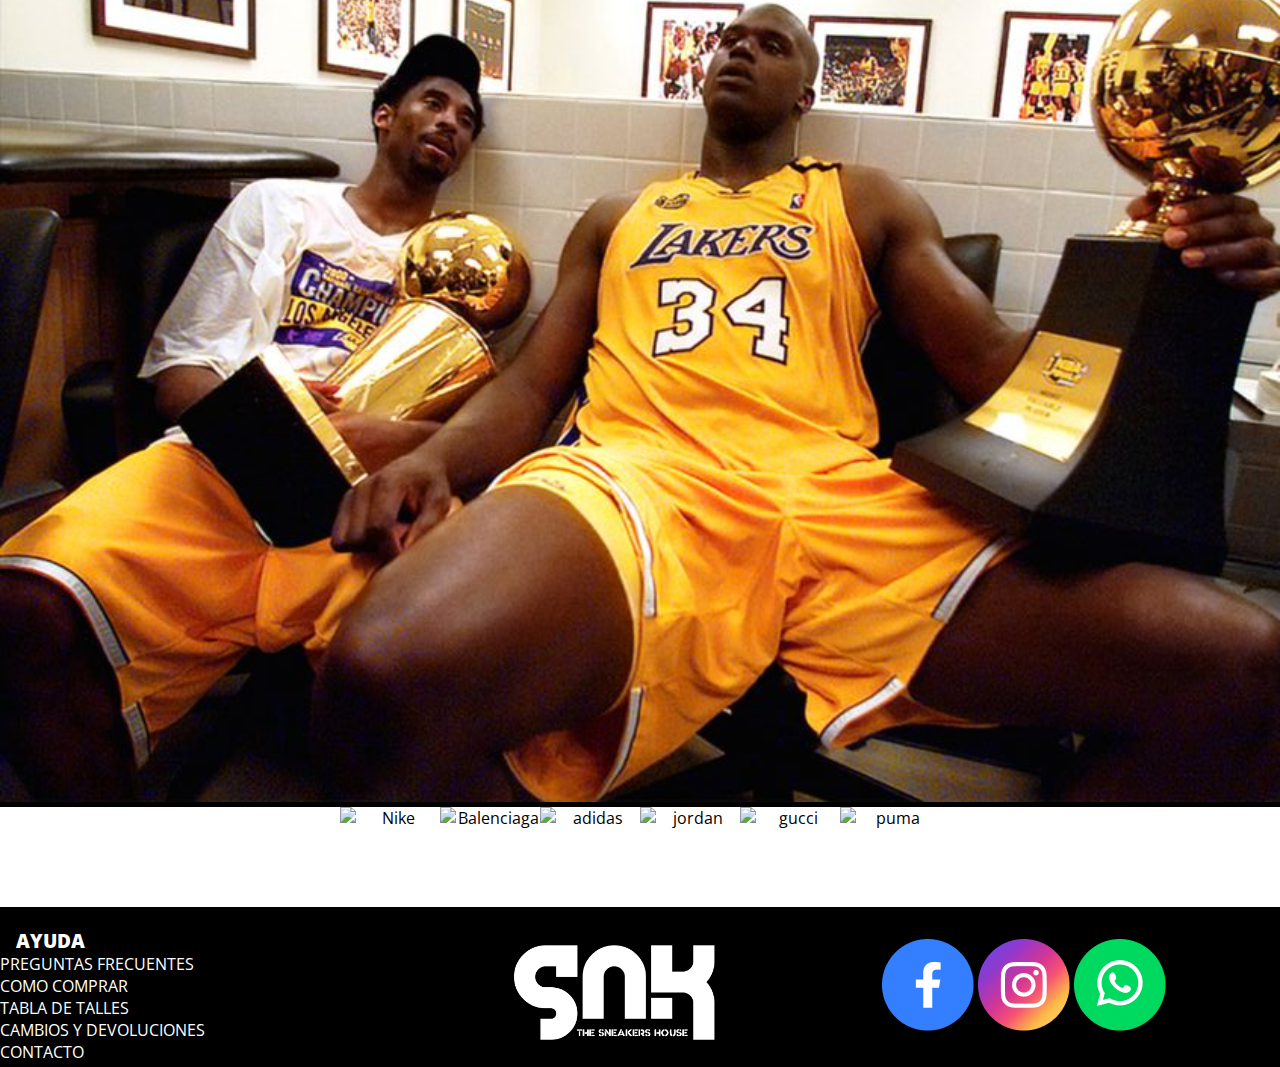
==== commit 7e31cb62: "Paso css a scss con SASS" ====
--- a/index.html
+++ b/index.html
@@ -8,7 +8,7 @@
 	<!-- Boostrap -->
 	<link href="https://cdn.jsdelivr.net/npm/bootstrap@5.2.0/dist/css/bootstrap.min.css" rel="stylesheet" integrity="sha384-gH2yIJqKdNHPEq0n4Mqa/HGKIhSkIHeL5AyhkYV8i59U5AR6csBvApHHNl/vI1Bx" crossorigin="anonymous">
 	<!-- Link de CSS -->
-	<link rel="stylesheet" type="text/css" href="css/styles.css">
+	<link rel="stylesheet" type="text/css" href="css/estilos.css">
 	<!-- GOOGLES FONTS -->
 	<link rel="preconnect" href="https://fonts.googleapis.com">
 	<link rel="preconnect" href="https://fonts.gstatic.com" crossorigin>
@@ -107,7 +107,7 @@
 	</div>
 
 	<section class="marcas">
-		<div class="imagenes_marcas">
+		<div>
 				<img src="imagenes/marcas/nike-logo.png" alt="Nike" class="Nike">
 				<img src="imagenes/marcas/balenciaga-logo.png" alt="Balenciaga" class="Balenciaga">
 				<img src="imagenes/marcas/adidas-logo.png" alt="adidas" class="Adidas">
--- a/css/estilos.css
+++ b/css/estilos.css
@@ -0,0 +1,437 @@
+html,
+body {
+  margin: 0;
+  padding: 0;
+  font-family: "Open Sans", sans-serif;
+  background-color: black;
+}
+
+img {
+  width: 100%;
+}
+
+* {
+  margin: 0;
+  padding: 0;
+  box-sizing: border-box;
+}
+
+h3 {
+  font-weight: bold;
+}
+
+footer {
+  display: flex;
+  background-color: black;
+  color: white;
+}
+
+a {
+  list-style: none;
+  color: white;
+  text-decoration: none;
+}
+
+ul {
+  padding: 0;
+  list-style: none;
+}
+
+.descuento_header {
+  display: flex;
+  height: 1.5rem;
+  background: yellow;
+  position: sticky;
+  top: 0;
+  z-index: 100;
+}
+
+.descuento {
+  display: flex;
+  flex-wrap: wrap;
+  align-items: center;
+  margin: auto;
+}
+
+.navbar {
+  display: flex;
+  background: black;
+  height: auto;
+  position: sticky;
+  top: 0;
+  z-index: 100;
+}
+
+.conteienr-fluid {
+  display: flex;
+  flex-wrap: wrap;
+}
+
+.navbar-brand {
+  width: 100px;
+  height: auto;
+  padding: 10px;
+}
+
+.nav-item a {
+  text-decoration: none;
+  transition-property: color;
+  transition-duration: 1s;
+  color: black;
+}
+.nav-item a:hover {
+  color: yellow;
+  text-decoration: underline;
+}
+
+.dropdown-menu {
+  background-color: black;
+}
+.dropdown-menu a {
+  text-decoration: none;
+  transition-property: color;
+  transition-duration: 1s;
+  color: black;
+}
+.dropdown-menu a:hover {
+  color: black;
+  text-decoration: underline;
+  text-decoration: blink;
+}
+
+.btn {
+  background-color: white;
+}
+
+.bienvenido {
+  background-image: url(../imagenes/home_banner_2.jpg);
+  background-repeat: no-repeat;
+  background-size: cover;
+  background-position: center center;
+  flex-basis: 100%;
+  display: flex;
+  justify-content: center;
+  align-items: center;
+  height: 100vh;
+}
+.bienvenido h1 {
+  color: black;
+  text-shadow: 0 20px 25px #2e2e31, 0 40px 60px #2e2e31;
+  font-size: 5rem;
+  font-weight: bold;
+  text-decoration: none;
+  letter-spacing: -3px;
+  margin: 0;
+  position: relative;
+  top: 50%;
+  left: 50%;
+  transform: translateX(-50%) translateY(-50%);
+  border-bottom: 1px solid;
+}
+.bienvenido h1 span {
+  position: absolute;
+  right: 0;
+  width: 0;
+  background: space;
+  border-left: 5px solid;
+  animation: maquina 3s infinite alternate steps(25);
+}
+
+@keyframes maquina {
+  from {
+    width: 100%;
+  }
+  to {
+    width: 0;
+  }
+}
+.carousel-inner {
+  position: relative;
+  width: 100%;
+  overflow: hidden;
+}
+
+.carousel-item {
+  margin-top: 1rem;
+  position: relative;
+  display: none;
+  float: left;
+  width: 100%;
+  margin-right: -100%;
+  -webkit-backface-visibility: hidden;
+  backface-visibility: hidden;
+  transition: transform 0.5s ease-in-out;
+}
+
+.row {
+  background-color: black;
+  display: flex;
+  flex-wrap: wrap;
+  margin-top: calc(-1 * var(--bs-gutter-y));
+  margin-right: calc(-0.5 * var(--bs-gutter-x));
+  margin-left: calc(-0.5 * var(--bs-gutter-x));
+}
+
+.img-fluid {
+  border-radius: 1rem;
+}
+
+.carousel-inner {
+  position: relative;
+  width: 100%;
+  overflow: hidden;
+}
+
+.carousel-item {
+  margin-top: 1rem;
+  position: relative;
+  display: none;
+  float: left;
+  width: 100%;
+  margin-right: -100%;
+  -webkit-backface-visibility: hidden;
+  backface-visibility: hidden;
+  transition: transform 0.5s ease-in-out;
+}
+
+.row {
+  background-color: black;
+  display: flex;
+  flex-wrap: wrap;
+  margin-top: calc(-1 * var(--bs-gutter-y));
+  margin-right: calc(-0.5 * var(--bs-gutter-x));
+  margin-left: calc(-0.5 * var(--bs-gutter-x));
+}
+
+.img-fluid {
+  border-radius: 1rem;
+}
+
+.street {
+  width: auto;
+}
+
+.marcas {
+  display: flex;
+  flex-direction: column;
+  text-align: center;
+  background-color: white;
+}
+.marcas div {
+  display: flex;
+  flex-direction: row;
+  flex-wrap: wrap;
+  justify-content: center;
+}
+.marcas div img {
+  width: 100px;
+  height: 100px;
+}
+
+.footer {
+  display: grid;
+  grid-template-columns: 2fr 1fr 2fr;
+  background-color: black;
+  margin: auto;
+  padding: 0.3rem 0;
+}
+
+.ayuda_footer .logo_footer .redes_footer {
+  display: flex;
+  justify-content: center;
+  align-items: center;
+}
+
+.ayuda_footer h3 {
+  padding-left: 1rem;
+  margin-top: 1rem;
+}
+.ayuda_footer h3 a {
+  text-decoration: none;
+  padding-left: 2rem;
+}
+
+.logo_footer img {
+  width: 80%;
+  margin-top: 2rem;
+}
+
+.redes_footer {
+  display: flex;
+  justify-content: center;
+  align-items: center;
+}
+
+.gps {
+  padding: 0.5rem;
+  display: flex;
+  -webkit-box-pack: center;
+  justify-content: center;
+  max-width: 90%;
+  transition: 0.2s;
+}
+
+.gps:hover {
+  transform: scale3d(0.95, 0.95, 0.95);
+  transition: 0.4s;
+}
+
+.showroom_img {
+  border-radius: 1rem;
+  margin: 0 auto;
+  max-width: 90%;
+  display: flex;
+  -webkit-box-pack: center;
+  justify-content: center;
+  transition: 0.2s;
+}
+
+.showroom_img:hover {
+  transform: scale3d(0.85, 0.85, 0.85);
+  transition: 0.4s;
+}
+
+.gps {
+  padding: 0.5rem;
+  display: flex;
+  -webkit-box-pack: center;
+  justify-content: center;
+  max-width: 90%;
+  transition: 0.2s;
+}
+
+.gps:hover {
+  transform: scale3d(0.95, 0.95, 0.95);
+  transition: 0.4s;
+}
+
+.showroom_img {
+  border-radius: 1rem;
+  margin: 0 auto;
+  max-width: 90%;
+  display: flex;
+  -webkit-box-pack: center;
+  justify-content: center;
+  transition: 0.2s;
+}
+
+.showroom_img:hover {
+  transform: scale3d(0.85, 0.85, 0.85);
+  transition: 0.4s;
+}
+
+#desplegable {
+  margin: 2rem;
+}
+
+.card {
+  text-align: center;
+  word-wrap: break-word;
+  --bs-card-bg: black;
+}
+
+.card-header {
+  background-color: black;
+  border-bottom: 2px solid white;
+}
+
+.card-body {
+  color: black;
+  font-size: 1.2rem;
+}
+
+.btnabout {
+  background-color: black;
+  font-size: 1.5rem;
+}
+
+.productos {
+  background: black;
+}
+
+.productos_contenedor {
+  border-bottom: 1px solid white;
+  max-width: 1200px;
+  margin: auto;
+  margin-top: auto;
+  perspective: 1000px;
+  display: flex;
+  justify-content: center;
+  flex-wrap: wrap;
+}
+
+.papa_tarjeta {
+  margin: 20px;
+  perspective: 1000px;
+}
+
+.papa_tarjeta:hover .tarjeta {
+  transform: rotateY(180deg);
+}
+
+.tarjeta {
+  width: 350px;
+  height: 400px;
+  position: relative;
+  transform-style: preserve-3d;
+  transition: all 600ms;
+}
+
+.frente_tarjeta, .dorso_tarjeta {
+  width: 100%;
+  height: 100%;
+  position: absolute;
+  top: 0;
+  left: 0;
+  backface-visibility: hidden;
+  transform-style: preserve-3d;
+  border-radius: 20px;
+}
+
+.frente_tarjeta {
+  background-size: cover;
+  background-position: center;
+}
+
+.cuerpo_tarjeta_dorso {
+  padding: 40px;
+  text-align: center;
+  transform: translateZ(60px);
+}
+.cuerpo_tarjeta_dorso p {
+  margin-top: 30px;
+  font-size: 18px;
+}
+.cuerpo_tarjeta_dorso p input {
+  padding: 10px 40px;
+  margin-top: 30px;
+  font-size: 16px;
+  cursor: pointer;
+  border: none;
+  color: black;
+  background: BLACK;
+  box-shadow: 1px 1px 30px -5px black;
+  border-radius: 10px;
+  transition: box-shadow 600ms;
+}
+
+.dorso_tarjeta {
+  transform: rotateY(180deg);
+  background: #fff;
+}
+
+@media (m-width: 480px) {
+  .navbar {
+    display: flex;
+    flex-wrap: wrap;
+    flex-wrap: wrap;
+  }
+  .navbar-bar {
+    display: flex;
+    flex-wrap: wrap;
+    margin: auto;
+    justify-content: center;
+  }
+}
+
+/*# sourceMappingURL=estilos.css.map */
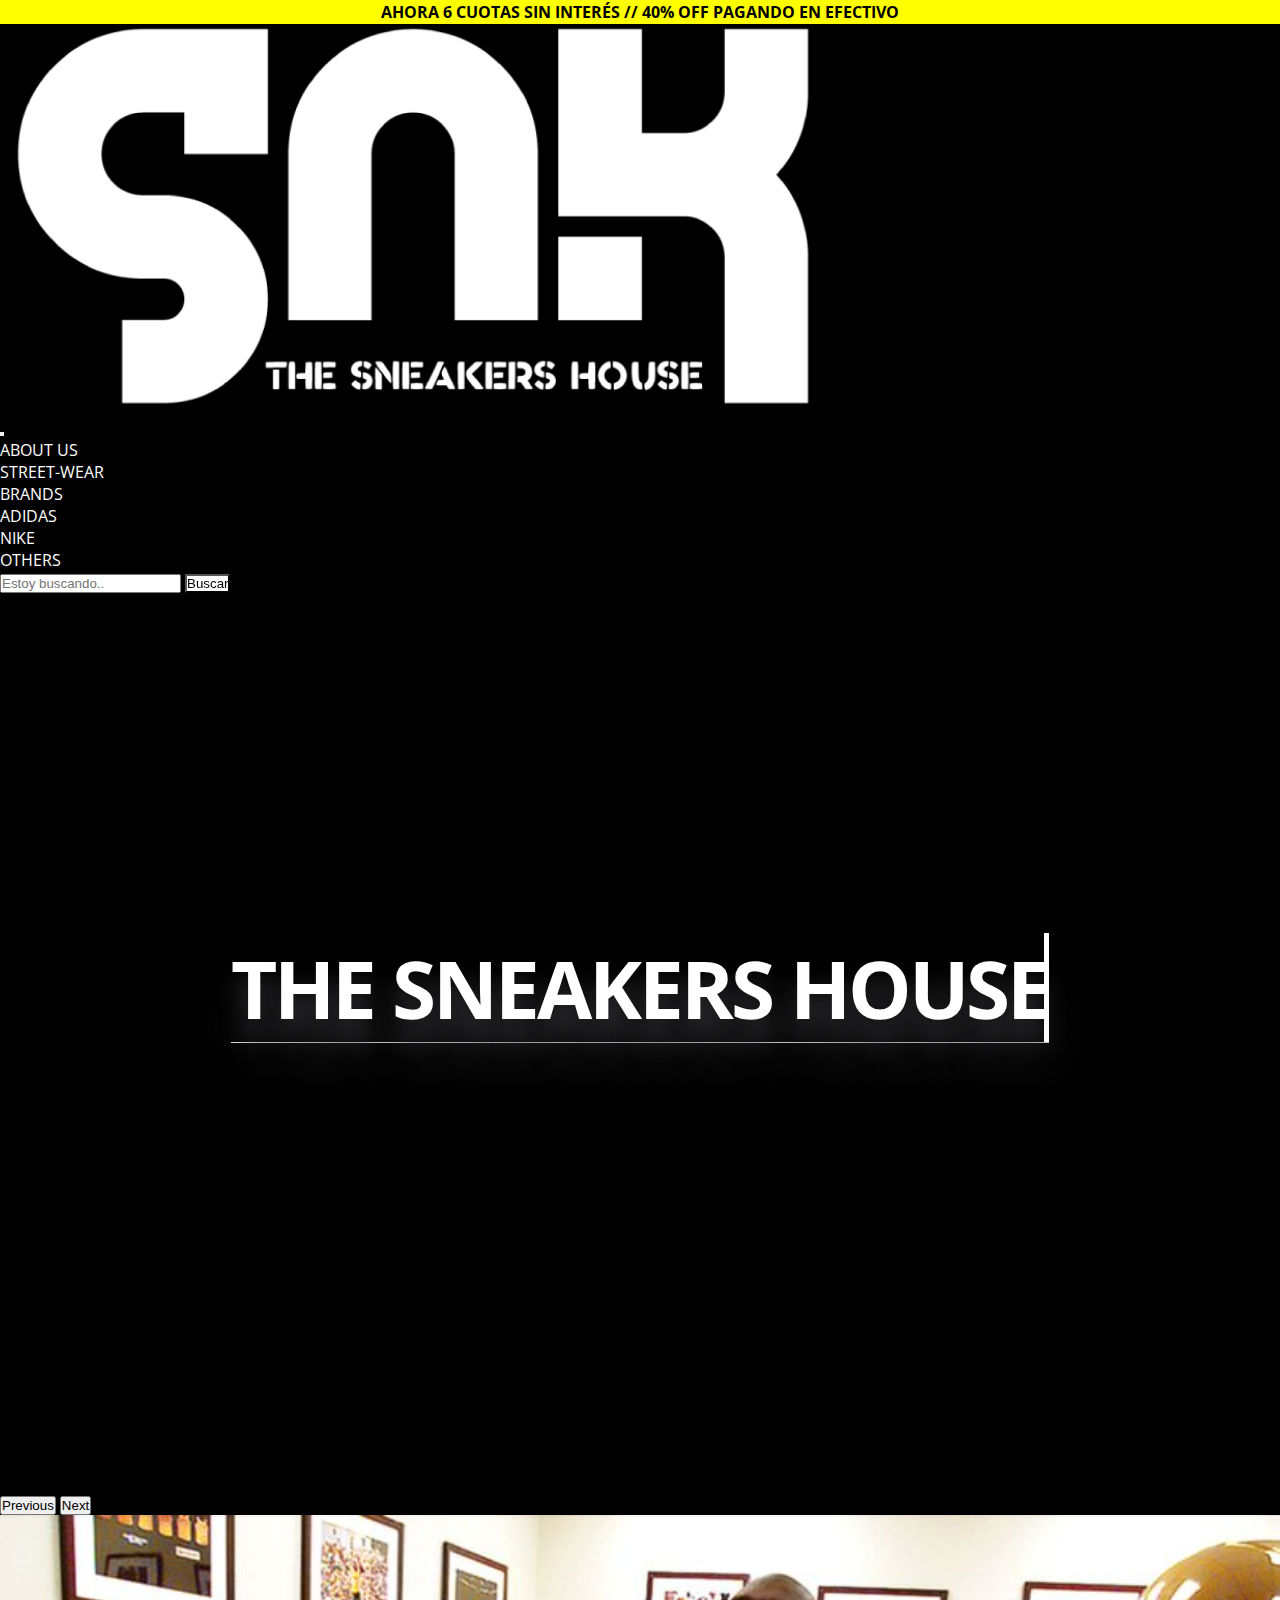
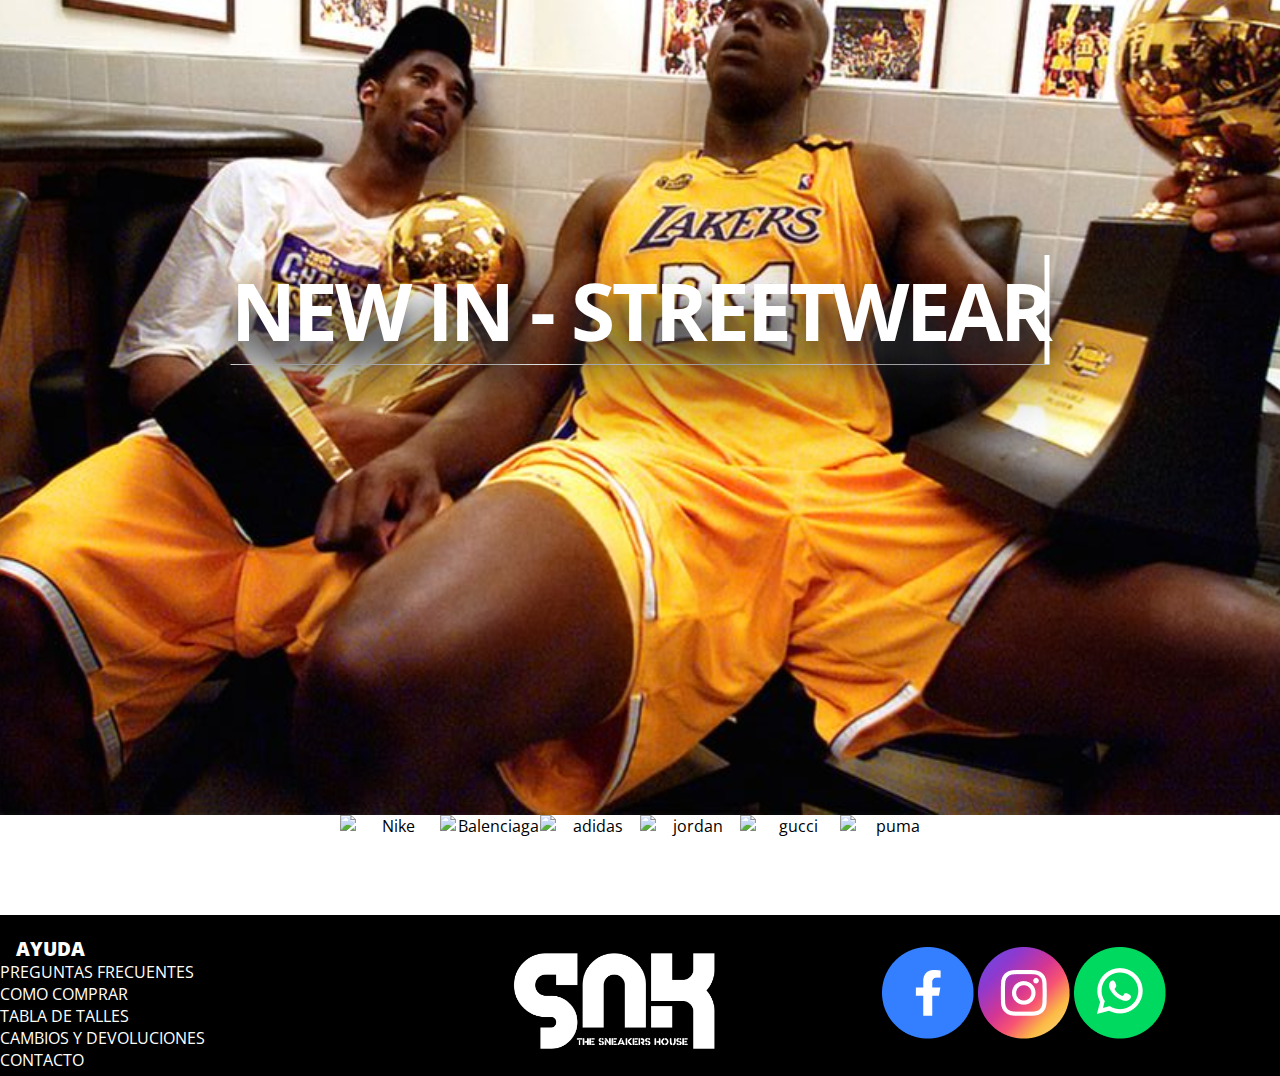
==== commit af2fcaa3: "Ajustes en streetwear de index" ====
--- a/index.html
+++ b/index.html
@@ -3,6 +3,8 @@
 <head>
 	<meta charset="UTF-8">
 	<meta name="viewport" content="width=device-width" initial-scale="1.0">
+	<meta name="keywords" content="sneakers, streetwear, hood, fashion">
+	<meta name="description" content="Todas tus sneakers en un solo lugar">
 	<title>SNK | Sneakers House</title>
 	<link rel="shortcut icon" href="favicomsnk.png">
 	<!-- Boostrap -->
@@ -23,7 +25,7 @@
 	</header>	
 	<nav class="navbar navbar-expand-lg">
   <div class="container-fluid">
-    <a class="navbar-brand" href="index.html"/a><img class="logo" src="imagenes/logo_blanco.png" alt="S N K | Sneakers House"/></a>
+    <a class="navbar-brand" href="index.html"/a><img class="logo" src="imagenes/logo_blanco.png" alt="S N K | Sneakers House"  title="logo"/></a>
     <button class="navbar-toggler" type="button" data-bs-toggle="collapse" data-bs-target="#navbarSupportedContent" aria-controls="navbarSupportedContent" aria-expanded="false" aria-label="Toggle navigation">
       <span class="navbar-toggler-icon"></span>
     </button>
@@ -54,66 +56,66 @@
   </div>
 </nav>
 <!-- ACA BANNER PRINCIPAL BIENVENIDA -->
-			<div class="bienvenido">
+			<section class="bienvenido">
 				<div class="bienvenido_titulo">
 				<h1>THE SNEAKERS HOUSE<span>&#160;</span></h1>
 				</div>
-			</div>
+			</section>
 
 <!-- ACA ARRANCA EL CARRUSEL  -->
-	<div id="carouselExampleControls" class="col-12 carousel carousel-dark slide" data-bs-ride="carousel">
+	<section id="carouselExampleControls" class="col-12 carousel carousel-dark slide" data-bs-ride="carousel">
                         <div class="carousel-inner carruselM">
                             <div class="carousel-item active">
                                 <div class="row">
                                     <div class="col-3">
-                                        <img src="imagenes/balenciaga-lightblue.jpg" class="img-fluid" alt="foto destacados 1">
+                                        <img src="imagenes/balenciaga-lightblue.jpg" class="img-fluid" alt="foto destacados 1" title="sneakers">
                                     </div>
                                     <div class="col-3">
-                                        <img src="imagenes/yezzy-500.jpg" class="img-fluid" alt="foto destacados 2">
+                                        <img src="imagenes/yezzy-500.jpg" class="img-fluid" alt="foto destacados 2" title="sneakers">
                                     </div>
                                     <div class="col-3">
-                                        <img src="imagenes/balenciaga-black-yellow.jpg" class="img-fluid" alt="foto destacados 3">
+                                        <img src="imagenes/balenciaga-black-yellow.jpg" class="img-fluid" alt="foto destacados 3" title="sneakers">
                                     </div>
                                     <div class="col-3">
-                                        <img src="imagenes/nike-air-blue.jpg" class="img-fluid" alt="foto destacados 4">
+                                        <img src="imagenes/nike-air-blue.jpg" class="img-fluid" alt="foto destacados 4" title="sneakers">
                                     </div>
                                 </div>
                             </div>
                             <div class="carousel-item">
                                 <div class="row">
                                     <div class="col-3">
-                                        <img class="img-fluid" src="imagenes/nike-air-green.jpg" alt="foto destacados 5">
+                                        <img class="img-fluid" src="imagenes/nike-air-green.jpg" alt="foto destacados 5" title="sneakers">
                                     </div>
                                     <div class="col-3">
-                                        <img class="img-fluid" src="imagenes/jordan-air.jpg" alt="foto destacados 6">
+                                        <img class="img-fluid" src="imagenes/jordan-air.jpg" alt="foto destacados 6" title="sneakers">
                                     </div>
                                     <div class="col-3">
-                                        <img class="img-fluid" src="imagenes/balenciaga-green.jpg" alt="foto destacados 7">
+                                        <img class="img-fluid" src="imagenes/balenciaga-green.jpg" alt="foto destacados 7" title="sneakers">
                                     </div>
                                     <div class="col-3">
-                                        <img class="img-fluid" src="imagenes/nike-gamusa.jpg" alt="foto destacados 8">
+                                        <img class="img-fluid" src="imagenes/nike-gamusa.jpg" alt="foto destacados 8" title="sneakers">
                                     </div>
                                 </div>
                             </div>
                         </div>
                         <button class="carousel-control-prev" type="button" data-bs-target="#carouselExampleControls" data-bs-slide="prev"><span class="carousel-control-prev-icon" aria-hidden="true"></span><span class="visually-hidden">Previous</span></button>
                         <button class="carousel-control-next" type="button" data-bs-target="#carouselExampleControls" data-bs-slide="next"><span class="carousel-control-next-icon" aria-hidden="true"></span><span class="visually-hidden">Next</span></button>
-                    </div>
+                    </section>
 
-	<div class="street">
-		<div class="street_img"></div>
-		<h2>STREETWEAR</h2>
-			<a href="pages/streetwear.html"/a><img class="streetwear" src="imagenes/streetwear/banner1.jpg" alt="S N K | Sneakers House"/></a>
-	</div>
+	<section class="nuevo">
+				<div class="nuevo_titulo">
+				<h2><a href="pages/streetwear.html"></a>NEW IN - STREETWEAR<span>&#160;</span></h2>
+				</div>
+			</section>
 
 	<section class="marcas">
 		<div>
-				<img src="imagenes/marcas/nike-logo.png" alt="Nike" class="Nike">
-				<img src="imagenes/marcas/balenciaga-logo.png" alt="Balenciaga" class="Balenciaga">
-				<img src="imagenes/marcas/adidas-logo.png" alt="adidas" class="Adidas">
-				<img src="imagenes/marcas/jordan-logo.png" alt="jordan" class="Jordan">
-				<img src="imagenes/marcas/gucci-logo.png" alt="gucci" class="Gucci">
-				<img src="imagenes/marcas/puma-logo.png" alt="puma" class="Puma">
+				<img src="imagenes/marcas/nike-logo.png" alt="Nike" class="Nike" title="marcas">
+				<img src="imagenes/marcas/balenciaga-logo.png" alt="Balenciaga" class="Balenciaga" title="marcas">
+				<img src="imagenes/marcas/adidas-logo.png" alt="adidas" class="Adidas" title="marcas">
+				<img src="imagenes/marcas/jordan-logo.png" alt="jordan" class="Jordan" title="marcas">
+				<img src="imagenes/marcas/gucci-logo.png" alt="gucci" class="Gucci" title="marcas">
+				<img src="imagenes/marcas/puma-logo.png" alt="puma" class="Puma" title="marcas">
 		</div>
 	</section>
 
@@ -131,7 +133,7 @@
 			</div>	
 		</section>
 		<section class="logo_footer">
-			<a href="index.html"/a><img class="logo" src="imagenes/logo_blanco.png" alt="S N K | Sneakers House"/></a>
+			<a href="index.html"/a><img class="logo" src="imagenes/logo_blanco.png" alt="S N K | Sneakers House" title="Logo"/></a>
 		</section>
 		<section class="redes_footer">
 				<div id="logos_redes">
--- a/css/estilos.css
+++ b/css/estilos.css
@@ -77,7 +77,7 @@
   text-decoration: none;
   transition-property: color;
   transition-duration: 1s;
-  color: black;
+  color: white;
 }
 .nav-item a:hover {
   color: yellow;
@@ -91,7 +91,7 @@
   text-decoration: none;
   transition-property: color;
   transition-duration: 1s;
-  color: black;
+  color: white;
 }
 .dropdown-menu a:hover {
   color: black;
@@ -115,7 +115,7 @@
   height: 100vh;
 }
 .bienvenido h1 {
-  color: black;
+  color: white;
   text-shadow: 0 20px 25px #2e2e31, 0 40px 60px #2e2e31;
   font-size: 5rem;
   font-weight: bold;
@@ -207,10 +207,49 @@
   border-radius: 1rem;
 }
 
-.street {
-  width: auto;
-}
-
+.nuevo {
+  background-image: url(../imagenes/streetwear/banner1.jpg);
+  background-repeat: no-repeat;
+  background-size: cover;
+  background-position: center center;
+  flex-basis: 100%;
+  display: flex;
+  justify-content: center;
+  align-items: center;
+  height: 100vh;
+}
+
+.nuevo h2 {
+  color: white;
+  text-shadow: 0 20px 25px #2e2e31, 0 40px 60px #2e2e31;
+  font-size: 5rem;
+  font-weight: bold;
+  text-decoration: none;
+  letter-spacing: -3px;
+  margin: 0;
+  position: relative;
+  top: 50%;
+  left: 50%;
+  transform: translateX(-50%) translateY(-50%);
+  border-bottom: 1px solid;
+}
+.nuevo h2 span {
+  position: absolute;
+  right: 0;
+  width: 0;
+  background: space;
+  border-left: 5px solid;
+  animation: maquina 3s infinite alternate steps(25);
+}
+
+@keyframes maquina {
+  from {
+    width: 100%;
+  }
+  to {
+    width: 0;
+  }
+}
 .marcas {
   display: flex;
   flex-direction: column;
@@ -336,7 +375,7 @@
 }
 
 .card-body {
-  color: black;
+  color: white;
   font-size: 1.2rem;
 }
 
@@ -408,7 +447,7 @@
   font-size: 16px;
   cursor: pointer;
   border: none;
-  color: black;
+  color: white;
   background: BLACK;
   box-shadow: 1px 1px 30px -5px black;
   border-radius: 10px;
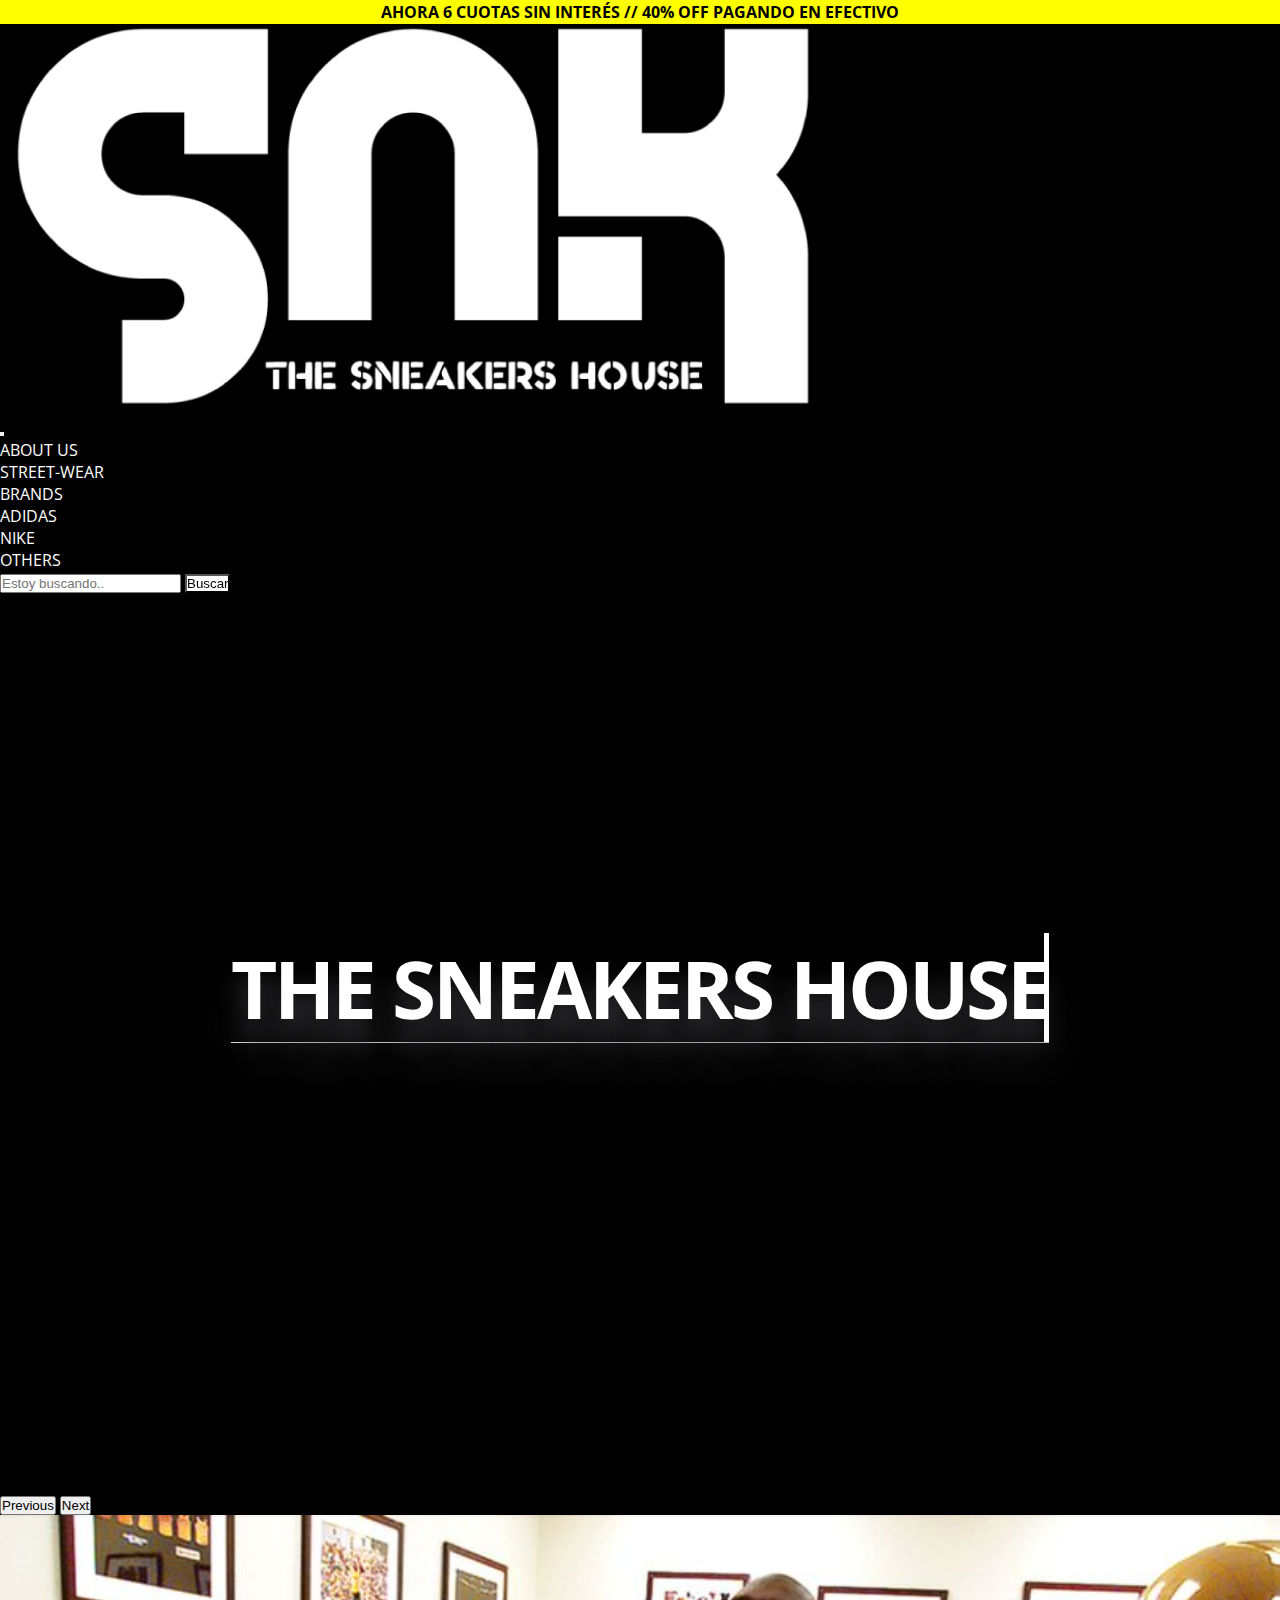
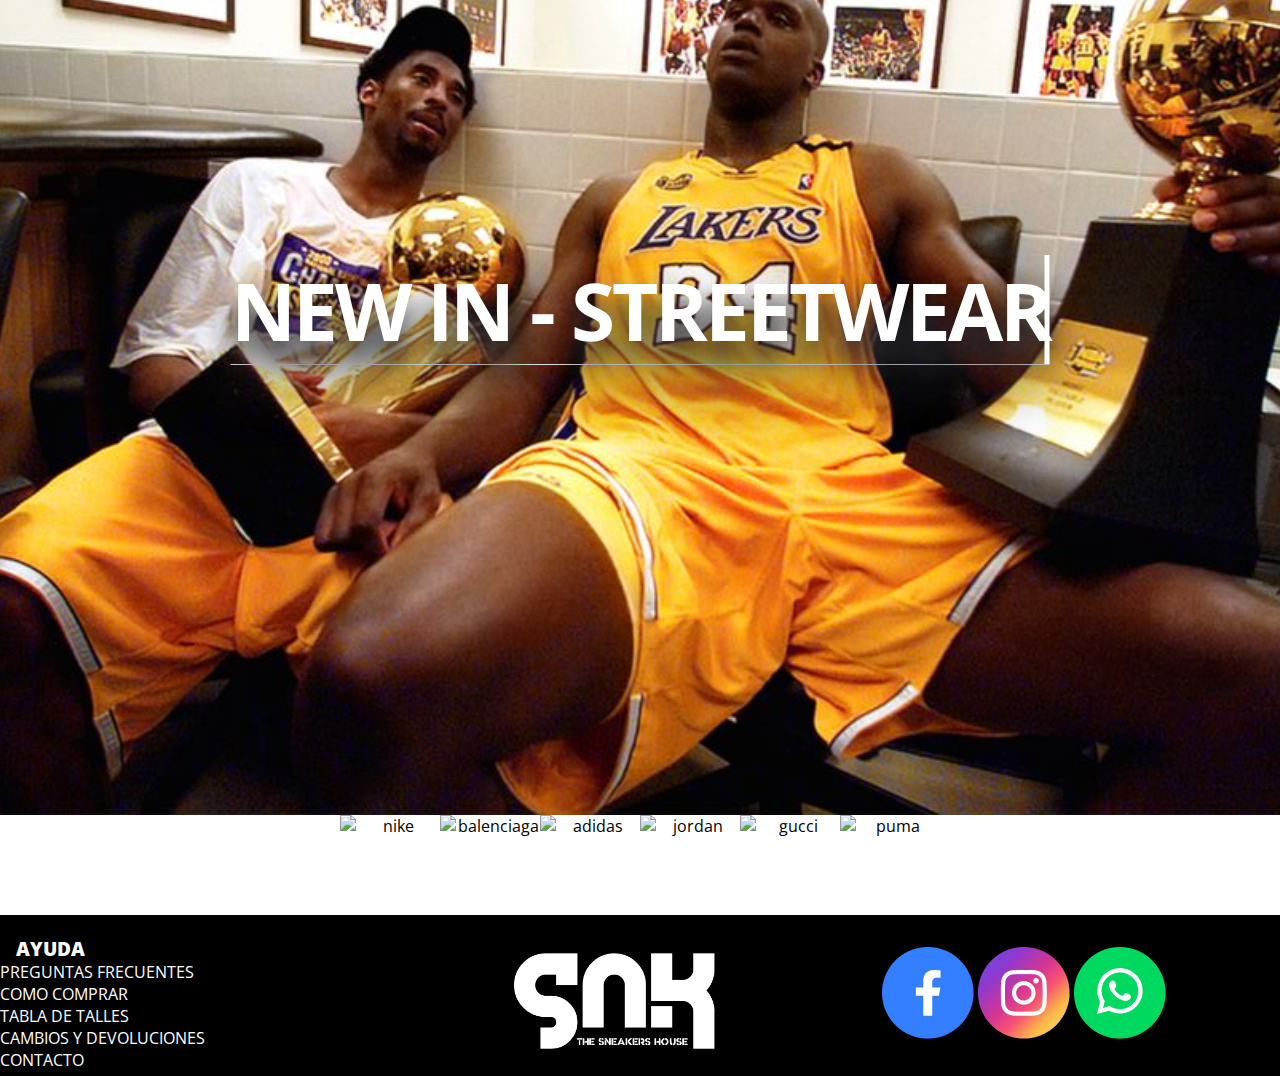
==== commit ec51e34d: "3er entrega Lista" ====
--- a/index.html
+++ b/index.html
@@ -104,18 +104,18 @@
 
 	<section class="nuevo">
 				<div class="nuevo_titulo">
-				<h2><a href="pages/streetwear.html"></a>NEW IN - STREETWEAR<span>&#160;</span></h2>
+				<h2><a href="pages/streetwear.html">NEW IN - STREETWEAR<span>&#160;</span></a></h2>
 				</div>
 			</section>
 
 	<section class="marcas">
 		<div>
-				<img src="imagenes/marcas/nike-logo.png" alt="Nike" class="Nike" title="marcas">
-				<img src="imagenes/marcas/balenciaga-logo.png" alt="Balenciaga" class="Balenciaga" title="marcas">
-				<img src="imagenes/marcas/adidas-logo.png" alt="adidas" class="Adidas" title="marcas">
+				<img src="imagenes/marcas/nike-logo.png" alt="nike" class="nike" title="marcas">
+				<img src="imagenes/marcas/balenciaga-logo.png" alt="balenciaga" class="balenciaga" title="marcas">
+				<img src="imagenes/marcas/adidas-logo.png" alt="adidas" class="adidas" title="marcas">
 				<img src="imagenes/marcas/jordan-logo.png" alt="jordan" class="Jordan" title="marcas">
-				<img src="imagenes/marcas/gucci-logo.png" alt="gucci" class="Gucci" title="marcas">
-				<img src="imagenes/marcas/puma-logo.png" alt="puma" class="Puma" title="marcas">
+				<img src="imagenes/marcas/gucci-logo.png" alt="gucci" class="gucci" title="marcas">
+				<img src="imagenes/marcas/puma-logo.png" alt="puma" class="puma" title="marcas">
 		</div>
 	</section>
 
--- a/css/estilos.css
+++ b/css/estilos.css
@@ -218,7 +218,6 @@
   align-items: center;
   height: 100vh;
 }
-
 .nuevo h2 {
   color: white;
   text-shadow: 0 20px 25px #2e2e31, 0 40px 60px #2e2e31;
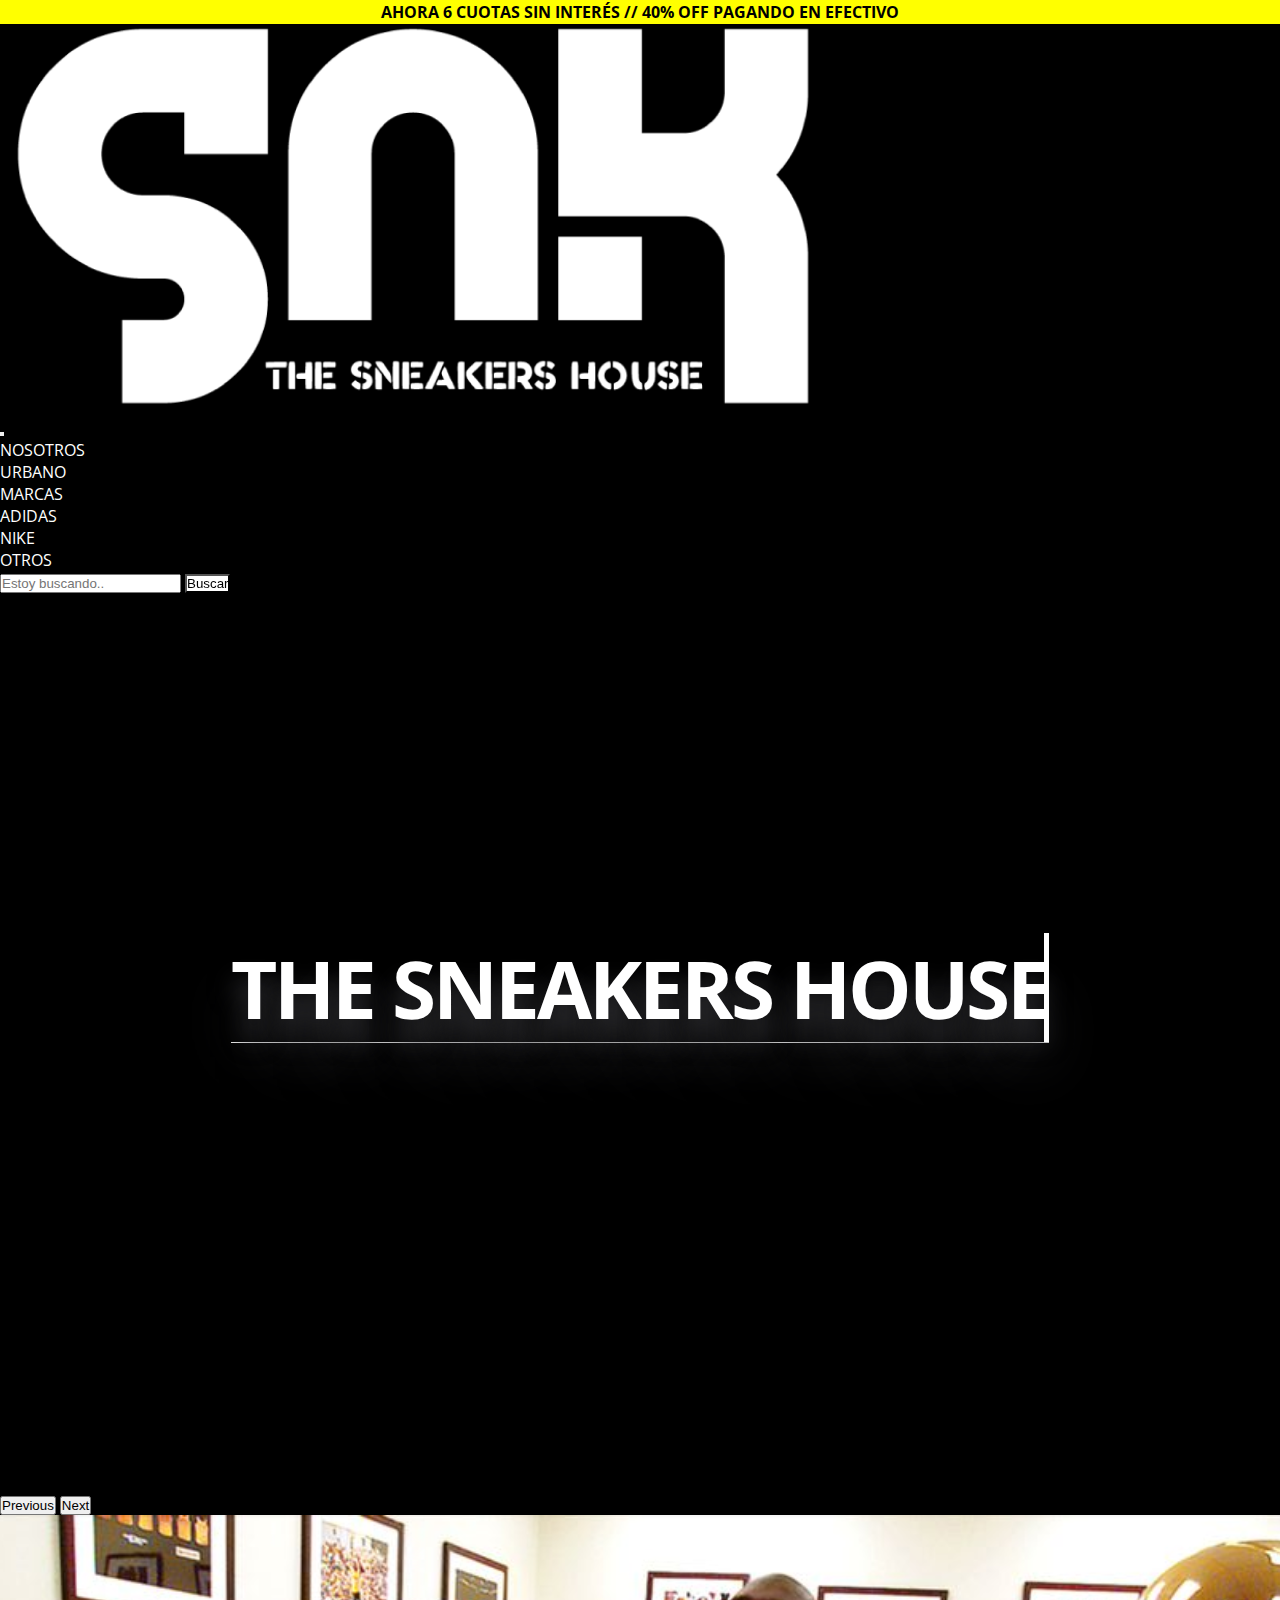
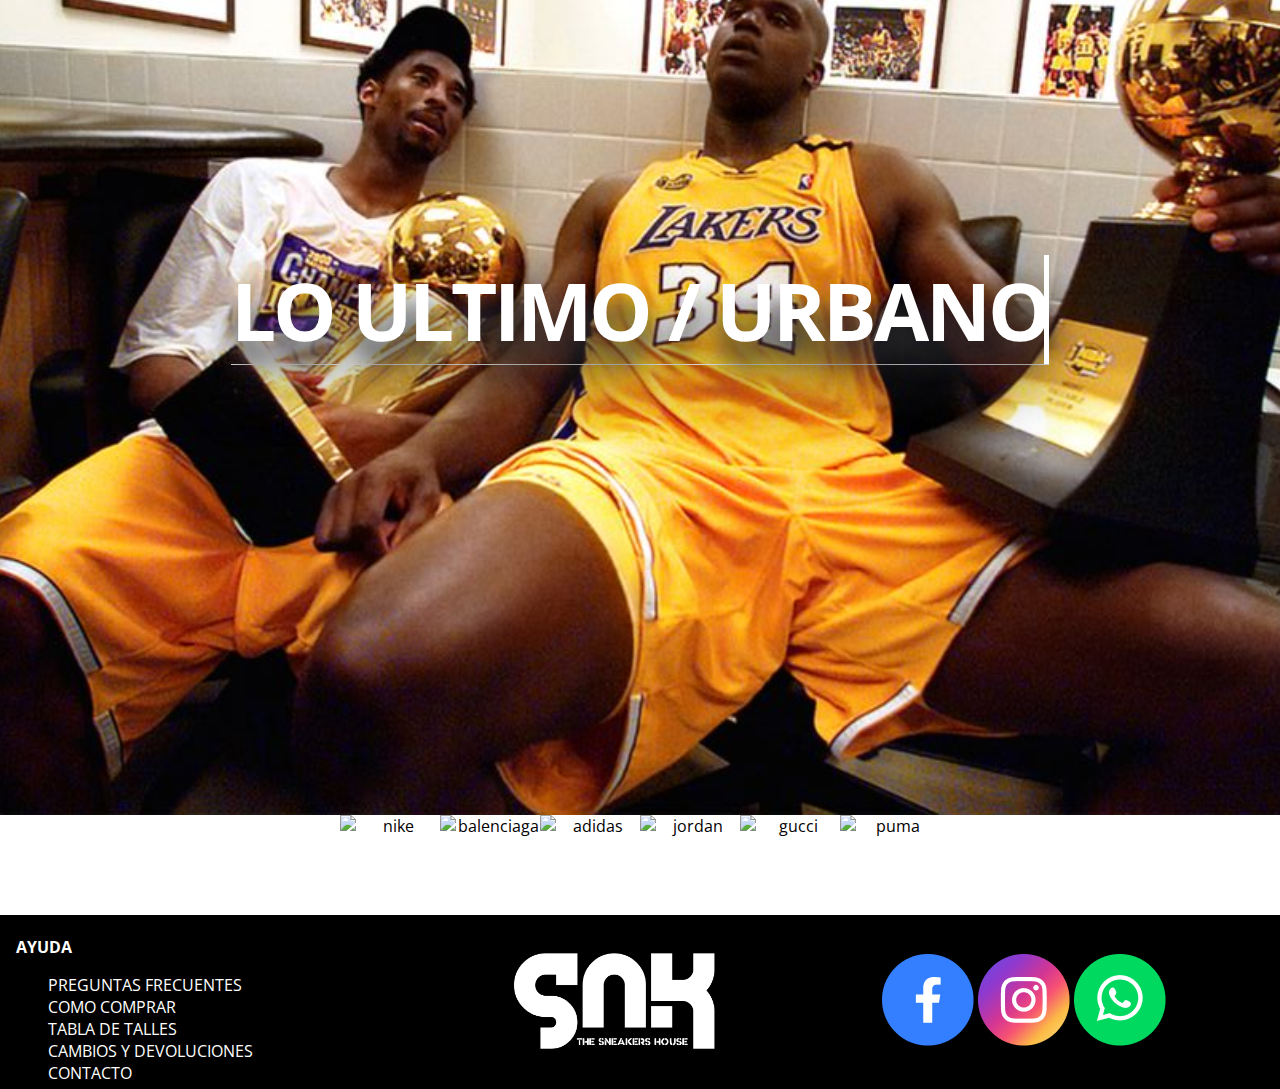
==== commit 01e7514c: "Correcciones de codigo" ====
--- a/index.html
+++ b/index.html
@@ -18,131 +18,122 @@
 </head>
 
 <body>
-	<header class="descuento_header">
-		<div class="descuento">
-			<p><strong>AHORA 6 CUOTAS SIN INTERÉS // 40% OFF PAGANDO EN EFECTIVO</strong></p>
-		</div>
-	</header>	
-	<nav class="navbar navbar-expand-lg">
-  <div class="container-fluid">
-    <a class="navbar-brand" href="index.html"/a><img class="logo" src="imagenes/logo_blanco.png" alt="S N K | Sneakers House"  title="logo"/></a>
-    <button class="navbar-toggler" type="button" data-bs-toggle="collapse" data-bs-target="#navbarSupportedContent" aria-controls="navbarSupportedContent" aria-expanded="false" aria-label="Toggle navigation">
-      <span class="navbar-toggler-icon"></span>
-    </button>
-    <div class="collapse navbar-collapse" id="navbarSupportedContent">
-      <ul class="navbar-nav me-auto mb-2 mb-lg-0">
-        <li class="nav-item">
-          <a class="nav-link" href="pages/about_us.html">ABOUT US</a>
-        </li>
-        <li class="nav-item">
-          <a class="nav-link" href="pages/streetwear.html">STREET-WEAR</a>
-        </li>
-        <li class="nav-item dropdown">
-          <a class="nav-link dropdown-toggle" role="button" data-bs-toggle="dropdown" aria-expanded="false">
-            BRANDS
-          </a>
-          <ul class="dropdown-menu">
-            <li><a class="dropdown-item" href="pages/adidas.html">ADIDAS</a></li>
-            <li><a class="dropdown-item" href="pages/nike.html">NIKE</a></li>
-           	<li><a class="dropdown-item" href="pages/luxury.html">OTHERS</a></li>
-          </ul>
-        </li>
-      </ul>
-      <form class="d-flex" role="search">
-        <input class="form-control me-2" type="search" placeholder="Estoy buscando.." aria-label="Search">
-        <button class="btn btn-outline-success" type="submit">Buscar</button>
-      </form>
-    </div>
-  </div>
+<header class="descuento_header">
+	<div class="descuento">
+		<p><strong>AHORA 6 CUOTAS SIN INTERÉS // 40% OFF PAGANDO EN EFECTIVO</strong></p>
+	</div>
+</header>
+<nav class="navbar navbar-expand-lg">
+    <div class="container-fluid">
+    	<a class="navbar-brand" href="index.html"/a><img class="logo" src="imagenes/logo_blanco.png" alt="S N K | Sneakers House"  title="logo"/></a>
+	   		<button class="navbar-toggler" type="button" data-bs-toggle="collapse" data-bs-target="#navbarSupportedContent" aria-controls="navbarSupportedContent" aria-expanded="false" aria-label="Toggle navigation">
+    			<span class="navbar-toggler-icon"></span>
+    		</button>
+ 	<div class="collapse navbar-collapse" id="navbarSupportedContent">
+    	<ul class="navbar-nav me-auto mb-2 mb-lg-0">
+    		<li class="nav-item"><a class="nav-link" href="pages/about_us.html">NOSOTROS</a></li>
+    		<li class="nav-item"><a class="nav-link" href="pages/streetwear.html">URBANO</a></li>
+    		<li class="nav-item dropdown"><a class="nav-link dropdown-toggle" role="button" data-bs-toggle="dropdown" aria-expanded="false">MARCAS</a>
+        <ul class="dropdown-menu">
+         	<li><a class="dropdown-item" href="pages/adidas.html">ADIDAS</a></li>
+           	<li><a class="dropdown-item" href="pages/nike.html">NIKE</a></li>
+        	<li><a class="dropdown-item" href="pages/luxury.html">OTROS</a></li>
+        </ul>
+        </ul>
+
+		<form class="d-flex" role="search">
+			<input class="form-control me-2" type="search" placeholder="Estoy buscando.." aria-label="Search">
+        		<button class="btn btn-outline-success" type="submit">Buscar</button>
+		</form>
+	</div>
 </nav>
 <!-- ACA BANNER PRINCIPAL BIENVENIDA -->
-			<section class="bienvenido">
-				<div class="bienvenido_titulo">
-				<h1>THE SNEAKERS HOUSE<span>&#160;</span></h1>
+<section class="bienvenido">
+	<div class="bienvenido_titulo">
+		<h1>THE SNEAKERS HOUSE<span>&#160;</span></h1>
+	</div>
+</section>
+<!-- ACA ARRANCA EL CARRUSEL  -->
+<section id="carouselExampleControls" class="col-12 carousel carousel-dark slide" data-bs-ride="carousel">
+	<div class="carousel-inner carruselM">
+		<div class="carousel-item active">
+			<div class="row">
+				<div class="col-3">
+					<img src="imagenes/balenciaga-lightblue.jpg" class="img-fluid" alt="foto destacados 1" title="sneakers">
 				</div>
-			</section>
+				<div class="col-3">
+					<img src="imagenes/yezzy-500.jpg" class="img-fluid" alt="foto destacados 2" title="sneakers">
+            	</div>
+				<div class="col-3">
+                    <img src="imagenes/balenciaga-black-yellow.jpg" class="img-fluid" alt="foto destacados 3" title="sneakers">
+				</div>
+				<div class="col-3">
+					<img src="imagenes/nike-air-blue.jpg" class="img-fluid" alt="foto destacados 4" title="sneakers">
+           		</div>
+        	</div>
+    	</div>
+    </div>	
+    <div class="carousel-item">
+        <div class="row">
+            <div class="col-3">
+                <img class="img-fluid" src="imagenes/nike-air-green.jpg" alt="foto destacados 5" title="sneakers">
+            </div>
+            <div class="col-3">
+                <img class="img-fluid" src="imagenes/jordan-air.jpg" alt="foto destacados 6" title="sneakers">
+            </div>
+            <div class="col-3">
+            	<img class="img-fluid" src="imagenes/balenciaga-green.jpg" alt="foto destacados 7" title="sneakers">
+            </div>
+            <div class="col-3">
+                <img class="img-fluid" src="imagenes/nike-gamusa.jpg" alt="foto destacados 8" title="sneakers">
+            </div>
+        </div>
+    </div>
+	<button class="carousel-control-prev" type="button" data-bs-target="#carouselExampleControls" data-bs-slide="prev"><span class="carousel-control-prev-icon" aria-hidden="true"></span><span class="visually-hidden">Previous</span></button>
+	<button class="carousel-control-next" type="button" data-bs-target="#carouselExampleControls" data-bs-slide="next"><span class="carousel-control-next-icon" aria-hidden="true"></span><span class="visually-hidden">Next</span></button>
+</section>
 
-<!-- ACA ARRANCA EL CARRUSEL  -->
-	<section id="carouselExampleControls" class="col-12 carousel carousel-dark slide" data-bs-ride="carousel">
-                        <div class="carousel-inner carruselM">
-                            <div class="carousel-item active">
-                                <div class="row">
-                                    <div class="col-3">
-                                        <img src="imagenes/balenciaga-lightblue.jpg" class="img-fluid" alt="foto destacados 1" title="sneakers">
-                                    </div>
-                                    <div class="col-3">
-                                        <img src="imagenes/yezzy-500.jpg" class="img-fluid" alt="foto destacados 2" title="sneakers">
-                                    </div>
-                                    <div class="col-3">
-                                        <img src="imagenes/balenciaga-black-yellow.jpg" class="img-fluid" alt="foto destacados 3" title="sneakers">
-                                    </div>
-                                    <div class="col-3">
-                                        <img src="imagenes/nike-air-blue.jpg" class="img-fluid" alt="foto destacados 4" title="sneakers">
-                                    </div>
-                                </div>
-                            </div>
-                            <div class="carousel-item">
-                                <div class="row">
-                                    <div class="col-3">
-                                        <img class="img-fluid" src="imagenes/nike-air-green.jpg" alt="foto destacados 5" title="sneakers">
-                                    </div>
-                                    <div class="col-3">
-                                        <img class="img-fluid" src="imagenes/jordan-air.jpg" alt="foto destacados 6" title="sneakers">
-                                    </div>
-                                    <div class="col-3">
-                                        <img class="img-fluid" src="imagenes/balenciaga-green.jpg" alt="foto destacados 7" title="sneakers">
-                                    </div>
-                                    <div class="col-3">
-                                        <img class="img-fluid" src="imagenes/nike-gamusa.jpg" alt="foto destacados 8" title="sneakers">
-                                    </div>
-                                </div>
-                            </div>
-                        </div>
-                        <button class="carousel-control-prev" type="button" data-bs-target="#carouselExampleControls" data-bs-slide="prev"><span class="carousel-control-prev-icon" aria-hidden="true"></span><span class="visually-hidden">Previous</span></button>
-                        <button class="carousel-control-next" type="button" data-bs-target="#carouselExampleControls" data-bs-slide="next"><span class="carousel-control-next-icon" aria-hidden="true"></span><span class="visually-hidden">Next</span></button>
-                    </section>
+<section class="nuevo">
+	<div class="nuevo_titulo">
+		<h2><a href="pages/streetwear.html">LO ULTIMO / URBANO<span>&#160;</span></a></h2>
+	</div>
+</section>
 
-	<section class="nuevo">
-				<div class="nuevo_titulo">
-				<h2><a href="pages/streetwear.html">NEW IN - STREETWEAR<span>&#160;</span></a></h2>
-				</div>
-			</section>
+<section class="marcas">
+	<div>
+		<img src="imagenes/marcas/nike-logo.png" alt="nike" class="nike" title="marcas">
+		<img src="imagenes/marcas/balenciaga-logo.png" alt="balenciaga" class="balenciaga" title="marcas">
+		<img src="imagenes/marcas/adidas-logo.png" alt="adidas" class="adidas" title="marcas">
+		<img src="imagenes/marcas/jordan-logo.png" alt="jordan" class="Jordan" title="marcas">
+		<img src="imagenes/marcas/gucci-logo.png" alt="gucci" class="gucci" title="marcas">
+		<img src="imagenes/marcas/puma-logo.png" alt="puma" class="puma" title="marcas">
+	</div>
+</section>
 
-	<section class="marcas">
-		<div>
-				<img src="imagenes/marcas/nike-logo.png" alt="nike" class="nike" title="marcas">
-				<img src="imagenes/marcas/balenciaga-logo.png" alt="balenciaga" class="balenciaga" title="marcas">
-				<img src="imagenes/marcas/adidas-logo.png" alt="adidas" class="adidas" title="marcas">
-				<img src="imagenes/marcas/jordan-logo.png" alt="jordan" class="Jordan" title="marcas">
-				<img src="imagenes/marcas/gucci-logo.png" alt="gucci" class="gucci" title="marcas">
-				<img src="imagenes/marcas/puma-logo.png" alt="puma" class="puma" title="marcas">
+<footer class="footer">
+	<section class="ayuda_footer">
+		<div><strong>AYUDA</strong></div>
+		<div>	
+			<ul class="seccionfooter1">
+				<li><a href="pages/about_us.html">PREGUNTAS FRECUENTES</a></li>
+				<li><a href="pages/about_us.html">COMO COMPRAR</a></li>
+				<li><a href="pages/about_us.html">TABLA DE TALLES</a></li>
+				<li><a href="pages/about_us.html">CAMBIOS Y DEVOLUCIONES</a></li>
+				<li><a href="pages/about_us.html">CONTACTO</a></li>
+			</ul>
+		</div>	
+	</section>
+	<section class="logo_footer">
+		<a href="index.html"/a><img class="logo" src="imagenes/logo_blanco.png" alt="S N K | Sneakers House" title="Logo"/></a>
+	</section>
+	<section class="redes_footer">
+		<div id="logos_redes">
+			<a href="https://www.facebook.com/snk.house1" style="display: inline-block"/a><img class="facebook" src="imagenes/Facebook.png" alt="S N K | Sneakers House"/></a>
+			<a href="https://www.instagram.com/snk.house/" style="display: inline-block"/a><img class="instagram" src="imagenes/Instagram.png" alt="S N K | Sneakers House"/></a>
+			<a href="#"style="display: inline-block" /a><img class="whatsapp" src="imagenes/Whatsapp.png" alt="S N K | Sneakers House"/></a>
 		</div>
 	</section>
-
-	<footer class="footer">
-		<section class="ayuda_footer">
-			<h3><strong>AYUDA</strong></h3>
-			<div>	
-				<ul class="seccionfooter1">
-					<li><a href="pages/about_us.html">PREGUNTAS FRECUENTES</a></li>
-					<li><a href="pages/about_us.html">COMO COMPRAR</a></li>
-					<li><a href="pages/about_us.html">TABLA DE TALLES</a></li>
-					<li><a href="pages/about_us.html">CAMBIOS Y DEVOLUCIONES</a></li>
-					<li><a href="pages/about_us.html">CONTACTO</a></li>
-				</ul>
-			</div>	
-		</section>
-		<section class="logo_footer">
-			<a href="index.html"/a><img class="logo" src="imagenes/logo_blanco.png" alt="S N K | Sneakers House" title="Logo"/></a>
-		</section>
-		<section class="redes_footer">
-				<div id="logos_redes">
-					<a href="https://www.facebook.com/snk.house1" style="display: inline-block"/a><img class="facebook" src="imagenes/Facebook.png" alt="S N K | Sneakers House"/></a>
-					<a href="https://www.instagram.com/snk.house/" style="display: inline-block"/a><img class="instagram" src="imagenes/Instagram.png" alt="S N K | Sneakers House"/></a>
-					<a href="#"style="display: inline-block" /a><img class="whatsapp" src="imagenes/Whatsapp.png" alt="S N K | Sneakers House"/></a>
-				</div>
-		</section>
-	</footer>
+</footer>
 
 
 	<script src="https://cdn.jsdelivr.net/npm/bootstrap@5.2.0/dist/js/bootstrap.bundle.min.js" integrity="sha384-A3rJD856KowSb7dwlZdYEkO39Gagi7vIsF0jrRAoQmDKKtQBHUuLZ9AsSv4jD4Xa" crossorigin="anonymous"></script>
--- a/css/estilos.css
+++ b/css/estilos.css
@@ -35,6 +35,16 @@
 ul {
   padding: 0;
   list-style: none;
+}
+
+.descripcion{
+  text-align: center;
+  color: white;
+  height: auto;
+  padding-left: 4rem;
+  padding-right: 4rem;
+  padding-top: 2rem;
+  padding-bottom: 2rem;
 }
 
 .descuento_header {
@@ -137,6 +147,7 @@
   animation: maquina 3s infinite alternate steps(25);
 }
 
+
 @keyframes maquina {
   from {
     width: 100%;
@@ -280,11 +291,11 @@
   align-items: center;
 }
 
-.ayuda_footer h3 {
+.ayuda_footer div {
   padding-left: 1rem;
   margin-top: 1rem;
 }
-.ayuda_footer h3 a {
+.ayuda_footer div a {
   text-decoration: none;
   padding-left: 2rem;
 }
